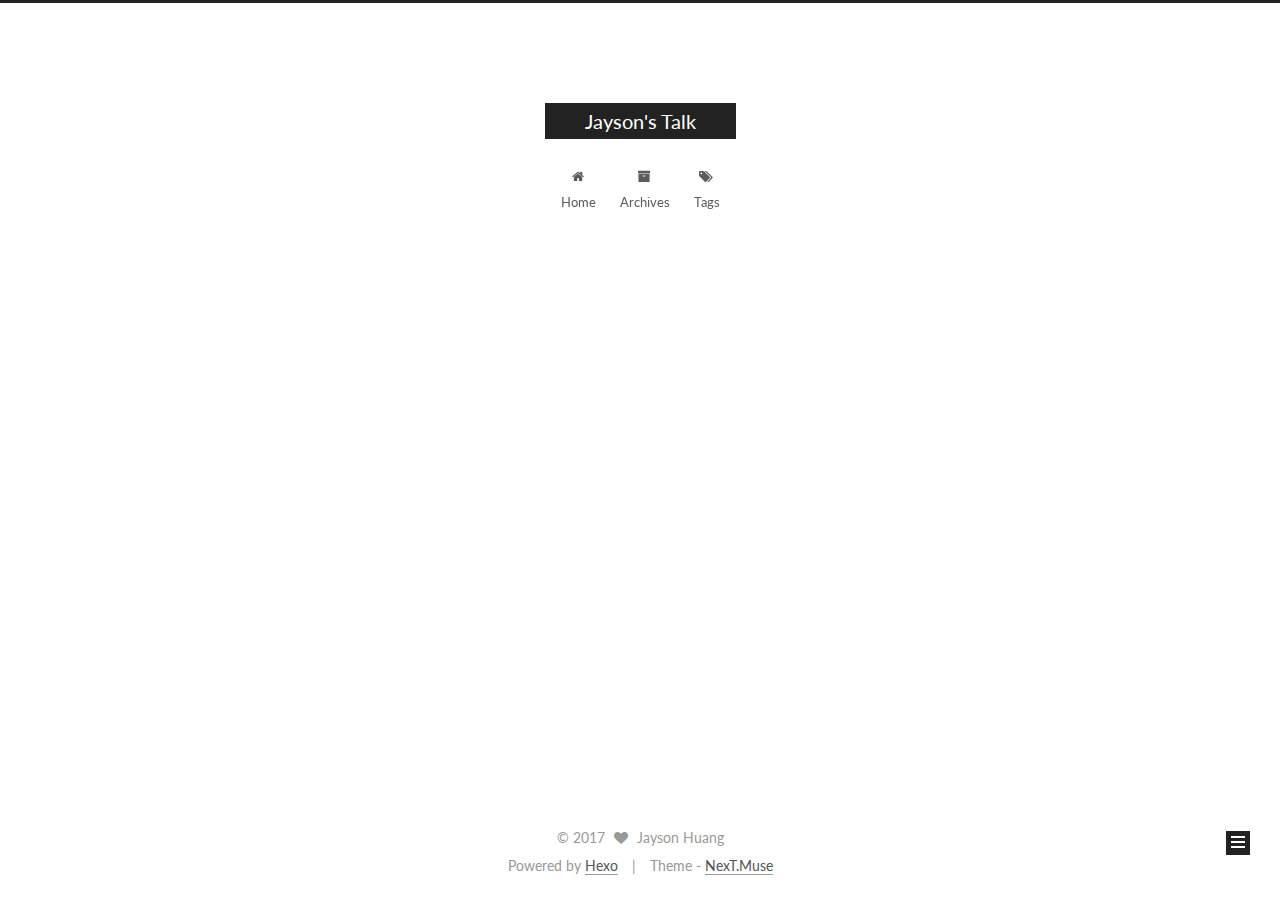
==== index.html @ a24594f6 "Site updated: 2017-06-15 17:52:40" ====
<!doctype html>



  


<html class="theme-next muse use-motion" lang="">
<head>
  <meta charset="UTF-8"/>
<meta http-equiv="X-UA-Compatible" content="IE=edge" />
<meta name="viewport" content="width=device-width, initial-scale=1, maximum-scale=1"/>









<meta http-equiv="Cache-Control" content="no-transform" />
<meta http-equiv="Cache-Control" content="no-siteapp" />















  
  
  <link href="/lib/fancybox/source/jquery.fancybox.css?v=2.1.5" rel="stylesheet" type="text/css" />




  
  
  
  

  
    
    
  

  

  

  

  

  
    
    
    <link href="//fonts.googleapis.com/css?family=Lato:300,300italic,400,400italic,700,700italic&subset=latin,latin-ext" rel="stylesheet" type="text/css">
  






<link href="/lib/font-awesome/css/font-awesome.min.css?v=4.6.2" rel="stylesheet" type="text/css" />

<link href="/css/main.css?v=5.1.1" rel="stylesheet" type="text/css" />


  <meta name="keywords" content="Hexo, NexT" />








  <link rel="shortcut icon" type="image/x-icon" href="/favicon.ico?v=5.1.1" />






<meta property="og:type" content="website">
<meta property="og:title" content="Jayson&#39;s Talk">
<meta property="og:url" content="https://jaybor.github.io/index.html">
<meta property="og:site_name" content="Jayson&#39;s Talk">
<meta name="twitter:card" content="summary">
<meta name="twitter:title" content="Jayson&#39;s Talk">



<script type="text/javascript" id="hexo.configurations">
  var NexT = window.NexT || {};
  var CONFIG = {
    root: '/',
    scheme: 'Muse',
    sidebar: {"position":"left","display":"post","offset":12,"offset_float":0,"b2t":false,"scrollpercent":false},
    fancybox: true,
    motion: true,
    duoshuo: {
      userId: '0',
      author: 'Author'
    },
    algolia: {
      applicationID: '',
      apiKey: '',
      indexName: '',
      hits: {"per_page":10},
      labels: {"input_placeholder":"Search for Posts","hits_empty":"We didn't find any results for the search: ${query}","hits_stats":"${hits} results found in ${time} ms"}
    }
  };
</script>



  <link rel="canonical" href="https://jaybor.github.io/"/>





  <title>Jayson's Talk</title>
  














</head>

<body itemscope itemtype="http://schema.org/WebPage" lang="">

  
  
    
  

  <div class="container sidebar-position-left 
   page-home 
 ">
    <div class="headband"></div>

    <header id="header" class="header" itemscope itemtype="http://schema.org/WPHeader">
      <div class="header-inner"><div class="site-brand-wrapper">
  <div class="site-meta ">
    

    <div class="custom-logo-site-title">
      <a href="/"  class="brand" rel="start">
        <span class="logo-line-before"><i></i></span>
        <span class="site-title">Jayson's Talk</span>
        <span class="logo-line-after"><i></i></span>
      </a>
    </div>
      
        <p class="site-subtitle"></p>
      
  </div>

  <div class="site-nav-toggle">
    <button>
      <span class="btn-bar"></span>
      <span class="btn-bar"></span>
      <span class="btn-bar"></span>
    </button>
  </div>
</div>

<nav class="site-nav">
  

  
    <ul id="menu" class="menu">
      
        
        <li class="menu-item menu-item-home">
          <a href="/" rel="section">
            
              <i class="menu-item-icon fa fa-fw fa-home"></i> <br />
            
            Home
          </a>
        </li>
      
        
        <li class="menu-item menu-item-archives">
          <a href="/archives/" rel="section">
            
              <i class="menu-item-icon fa fa-fw fa-archive"></i> <br />
            
            Archives
          </a>
        </li>
      
        
        <li class="menu-item menu-item-tags">
          <a href="/tags/" rel="section">
            
              <i class="menu-item-icon fa fa-fw fa-tags"></i> <br />
            
            Tags
          </a>
        </li>
      

      
    </ul>
  

  
</nav>



 </div>
    </header>

    <main id="main" class="main">
      <div class="main-inner">
        <div class="content-wrap">
          <div id="content" class="content">
            
  <section id="posts" class="posts-expand">
    
      

  

  
  
  

  <article class="post post-type-normal " itemscope itemtype="http://schema.org/Article">
    <link itemprop="mainEntityOfPage" href="https://jaybor.github.io/2017/06/15/cover/">

    <span hidden itemprop="author" itemscope itemtype="http://schema.org/Person">
      <meta itemprop="name" content="Jayson Huang">
      <meta itemprop="description" content="">
      <meta itemprop="image" content="http://7xtf0c.com1.z0.glb.clouddn.com/avatar.jpeg">
    </span>

    <span hidden itemprop="publisher" itemscope itemtype="http://schema.org/Organization">
      <meta itemprop="name" content="Jayson's Talk">
    </span>

    
      <header class="post-header">

        
        
          <h1 class="post-title" itemprop="name headline">
                
                <a class="post-title-link" href="/2017/06/15/cover/" itemprop="url">Cover</a></h1>
        

        <div class="post-meta">
          <span class="post-time">
            
              <span class="post-meta-item-icon">
                <i class="fa fa-calendar-o"></i>
              </span>
              
                <span class="post-meta-item-text">Posted on</span>
              
              <time title="Post created" itemprop="dateCreated datePublished" datetime="2017-06-15T16:52:54+08:00">
                2017-06-15
              </time>
            

            

            
          </span>

          

          
            
          

          
          

          

          

          

        </div>
      </header>
    

    <div class="post-body" itemprop="articleBody">

      
      

      
        
          
            <p>Welcome To My Blog</p>

          
        
      
    </div>

    <div>
      
    </div>

    <div>
      
    </div>

    <div>
      
    </div>

    <footer class="post-footer">
      

      

      

      
      
        <div class="post-eof"></div>
      
    </footer>
  </article>


    
  </section>

  


          </div>
          


          

        </div>
        
          
  
  <div class="sidebar-toggle">
    <div class="sidebar-toggle-line-wrap">
      <span class="sidebar-toggle-line sidebar-toggle-line-first"></span>
      <span class="sidebar-toggle-line sidebar-toggle-line-middle"></span>
      <span class="sidebar-toggle-line sidebar-toggle-line-last"></span>
    </div>
  </div>

  <aside id="sidebar" class="sidebar">
    <div class="sidebar-inner">

      

      

      <section class="site-overview sidebar-panel sidebar-panel-active">
        <div class="site-author motion-element" itemprop="author" itemscope itemtype="http://schema.org/Person">
          <img class="site-author-image" itemprop="image"
               src="http://7xtf0c.com1.z0.glb.clouddn.com/avatar.jpeg"
               alt="Jayson Huang" />
          <p class="site-author-name" itemprop="name">Jayson Huang</p>
           
              <p class="site-description motion-element" itemprop="description"></p>
          
        </div>
        <nav class="site-state motion-element">

          
            <div class="site-state-item site-state-posts">
              <a href="/archives/">
                <span class="site-state-item-count">1</span>
                <span class="site-state-item-name">posts</span>
              </a>
            </div>
          

          

          

        </nav>

        

        <div class="links-of-author motion-element">
          
        </div>

        
        

        
        

        


      </section>

      

      

    </div>
  </aside>


        
      </div>
    </main>

    <footer id="footer" class="footer">
      <div class="footer-inner">
        <div class="copyright" >
  
  &copy; 
  <span itemprop="copyrightYear">2017</span>
  <span class="with-love">
    <i class="fa fa-heart"></i>
  </span>
  <span class="author" itemprop="copyrightHolder">Jayson Huang</span>
</div>


<div class="powered-by">
  Powered by <a class="theme-link" href="https://hexo.io">Hexo</a>
</div>

<div class="theme-info">
  Theme -
  <a class="theme-link" href="https://github.com/iissnan/hexo-theme-next">
    NexT.Muse
  </a>
</div>


        

        
      </div>
    </footer>

    
      <div class="back-to-top">
        <i class="fa fa-arrow-up"></i>
        
      </div>
    

  </div>

  

<script type="text/javascript">
  if (Object.prototype.toString.call(window.Promise) !== '[object Function]') {
    window.Promise = null;
  }
</script>









  












  
  <script type="text/javascript" src="/lib/jquery/index.js?v=2.1.3"></script>

  
  <script type="text/javascript" src="/lib/fastclick/lib/fastclick.min.js?v=1.0.6"></script>

  
  <script type="text/javascript" src="/lib/jquery_lazyload/jquery.lazyload.js?v=1.9.7"></script>

  
  <script type="text/javascript" src="/lib/velocity/velocity.min.js?v=1.2.1"></script>

  
  <script type="text/javascript" src="/lib/velocity/velocity.ui.min.js?v=1.2.1"></script>

  
  <script type="text/javascript" src="/lib/fancybox/source/jquery.fancybox.pack.js?v=2.1.5"></script>


  


  <script type="text/javascript" src="/js/src/utils.js?v=5.1.1"></script>

  <script type="text/javascript" src="/js/src/motion.js?v=5.1.1"></script>



  
  

  
    <script type="text/javascript" src="/js/src/scrollspy.js?v=5.1.1"></script>
<script type="text/javascript" src="/js/src/post-details.js?v=5.1.1"></script>

  

  


  <script type="text/javascript" src="/js/src/bootstrap.js?v=5.1.1"></script>



  


  




	





  





  





  






  





  

  

  

  

  

  

</body>
</html>
---- css/main.css ----
/* normalize.css v3.0.2 | MIT License | git.io/normalize */
html {
  font-family: sans-serif; /* 1 */
  -ms-text-size-adjust: 100%; /* 2 */
  -webkit-text-size-adjust: 100%; /* 2 */
}
body {
  margin: 0;
}
article,
aside,
details,
figcaption,
figure,
footer,
header,
hgroup,
main,
menu,
nav,
section,
summary {
  display: block;
}
audio,
canvas,
progress,
video {
  display: inline-block; /* 1 */
  vertical-align: baseline; /* 2 */
}
audio:not([controls]) {
  display: none;
  height: 0;
}
[hidden],
template {
  display: none;
}
a {
  background-color: transparent;
}
a:active,
a:hover {
  outline: 0;
}
abbr[title] {
  border-bottom: 1px dotted;
}
b,
strong {
  font-weight: bold;
}
dfn {
  font-style: italic;
}
h1 {
  font-size: 2em;
  margin: 0.67em 0;
}
mark {
  background: #ff0;
  color: #000;
}
small {
  font-size: 80%;
}
sub,
sup {
  font-size: 75%;
  line-height: 0;
  position: relative;
  vertical-align: baseline;
}
sup {
  top: -0.5em;
}
sub {
  bottom: -0.25em;
}
img {
  border: 0;
}
svg:not(:root) {
  overflow: hidden;
}
figure {
  margin: 1em 40px;
}
hr {
  -moz-box-sizing: content-box;
  box-sizing: content-box;
  height: 0;
}
pre {
  overflow: auto;
}
code,
kbd,
pre,
samp {
  font-family: monospace, monospace;
  font-size: 1em;
}
button,
input,
optgroup,
select,
textarea {
  color: inherit; /* 1 */
  font: inherit; /* 2 */
  margin: 0; /* 3 */
}
button {
  overflow: visible;
}
button,
select {
  text-transform: none;
}
button,
html input[type="button"],
input[type="reset"],
input[type="submit"] {
  -webkit-appearance: button; /* 2 */
  cursor: pointer; /* 3 */
}
button[disabled],
html input[disabled] {
  cursor: default;
}
button::-moz-focus-inner,
input::-moz-focus-inner {
  border: 0;
  padding: 0;
}
input {
  line-height: normal;
}
input[type="checkbox"],
input[type="radio"] {
  box-sizing: border-box; /* 1 */
  padding: 0; /* 2 */
}
input[type="number"]::-webkit-inner-spin-button,
input[type="number"]::-webkit-outer-spin-button {
  height: auto;
}
input[type="search"] {
  -webkit-appearance: textfield; /* 1 */
  -moz-box-sizing: content-box;
  -webkit-box-sizing: content-box; /* 2 */
  box-sizing: content-box;
}
input[type="search"]::-webkit-search-cancel-button,
input[type="search"]::-webkit-search-decoration {
  -webkit-appearance: none;
}
fieldset {
  border: 1px solid #c0c0c0;
  margin: 0 2px;
  padding: 0.35em 0.625em 0.75em;
}
legend {
  border: 0; /* 1 */
  padding: 0; /* 2 */
}
textarea {
  overflow: auto;
}
optgroup {
  font-weight: bold;
}
table {
  border-collapse: collapse;
  border-spacing: 0;
}
td,
th {
  padding: 0;
}
::selection {
  background: #262a30;
  color: #fff;
}
body {
  position: relative;
  font-family: 'Lato', "PingFang SC", "Microsoft YaHei", sans-serif;
  font-size: 14px;
  line-height: 2;
  color: #555;
  background: #fff;
}
@media (max-width: 767px) {
  body {
    padding-right: 0 !important;
  }
}
@media (min-width: 768px) and (max-width: 991px) {
  body {
    padding-right: 0 !important;
  }
}
@media (min-width: 1600px) {
  body {
    font-size: 16px;
  }
}
h1,
h2,
h3,
h4,
h5,
h6 {
  margin: 0;
  padding: 0;
  font-weight: bold;
  line-height: 1.5;
  font-family: 'Lato', "PingFang SC", "Microsoft YaHei", sans-serif;
}
h2,
h3,
h4,
h5,
h6 {
  margin: 20px 0 15px;
}
h1 {
  font-size: 22px;
}
@media (max-width: 767px) {
  h1 {
    font-size: 18px;
  }
}
h2 {
  font-size: 20px;
}
@media (max-width: 767px) {
  h2 {
    font-size: 16px;
  }
}
h3 {
  font-size: 18px;
}
@media (max-width: 767px) {
  h3 {
    font-size: 14px;
  }
}
h4 {
  font-size: 16px;
}
@media (max-width: 767px) {
  h4 {
    font-size: 12px;
  }
}
h5 {
  font-size: 14px;
}
@media (max-width: 767px) {
  h5 {
    font-size: 10px;
  }
}
h6 {
  font-size: 12px;
}
@media (max-width: 767px) {
  h6 {
    font-size: 8px;
  }
}
p {
  margin: 0 0 25px 0;
}
a {
  color: #555;
  text-decoration: none;
  border-bottom: 1px solid #999;
  word-wrap: break-word;
}
a:hover {
  color: #222;
  border-bottom-color: #222;
}
blockquote {
  margin: 0;
  padding: 0;
}
img {
  display: block;
  margin: auto;
  max-width: 100%;
  height: auto;
}
hr {
  margin: 40px 0;
  height: 3px;
  border: none;
  background-color: #ddd;
  background-image: repeating-linear-gradient(-45deg, #fff, #fff 4px, transparent 4px, transparent 8px);
}
blockquote {
  padding: 0 15px;
  color: #666;
  border-left: 4px solid #ddd;
}
blockquote cite::before {
  content: "-";
  padding: 0 5px;
}
dt {
  font-weight: 700;
}
dd {
  margin: 0;
  padding: 0;
}
.text-left {
  text-align: left;
}
.text-center {
  text-align: center;
}
.text-right {
  text-align: right;
}
.text-justify {
  text-align: justify;
}
.text-nowrap {
  white-space: nowrap;
}
.text-lowercase {
  text-transform: lowercase;
}
.text-uppercase {
  text-transform: uppercase;
}
.text-capitalize {
  text-transform: capitalize;
}
.center-block {
  display: block;
  margin-left: auto;
  margin-right: auto;
}
.clearfix:before,
.clearfix:after {
  content: " ";
  display: table;
}
.clearfix:after {
  clear: both;
}
.pullquote {
  width: 45%;
}
.pullquote.left {
  float: left;
  margin-left: 5px;
  margin-right: 10px;
}
.pullquote.right {
  float: right;
  margin-left: 10px;
  margin-right: 5px;
}
.affix.affix.affix {
  position: fixed;
}
.translation {
  margin-top: -20px;
  font-size: 14px;
  color: #999;
}
.scrollbar-measure {
  width: 100px;
  height: 100px;
  overflow: scroll;
  position: absolute;
  top: -9999px;
}
.use-motion .motion-element {
  opacity: 0;
}
table {
  margin: 20px 0;
  width: 100%;
  border-collapse: collapse;
  border-spacing: 0;
  border: 1px solid #ddd;
  font-size: 14px;
  table-layout: fixed;
  word-wrap: break-all;
}
table>tbody>tr:nth-of-type(odd) {
  background-color: #f9f9f9;
}
table>tbody>tr:hover {
  background-color: #f5f5f5;
}
caption,
th,
td {
  padding: 8px;
  text-align: left;
  vertical-align: middle;
  font-weight: normal;
}
th,
td {
  border-bottom: 3px solid #ddd;
  border-right: 1px solid #eee;
}
th {
  padding-bottom: 10px;
  font-weight: 700;
}
td {
  border-bottom-width: 1px;
}
html,
body {
  height: 100%;
}
.container {
  position: relative;
  min-height: 100%;
}
.header-inner {
  margin: 0 auto;
  padding: 100px 0 70px;
  width: 700px;
}
@media (min-width: 1600px) {
  .container .header-inner {
    width: 900px;
  }
}
.main {
  padding-bottom: 150px;
}
.main-inner {
  margin: 0 auto;
  width: 700px;
}
@media (min-width: 1600px) {
  .container .main-inner {
    width: 900px;
  }
}
.footer {
  position: absolute;
  left: 0;
  bottom: 0;
  width: 100%;
  min-height: 50px;
}
.footer-inner {
  box-sizing: border-box;
  margin: 20px auto;
  width: 700px;
}
@media (min-width: 1600px) {
  .container .footer-inner {
    width: 900px;
  }
}
pre,
.highlight {
  overflow: auto;
  margin: 20px 0;
  padding: 0;
  font-size: 13px;
  color: #4d4d4c;
  background: #f7f7f7;
  line-height: 1.6;
}
pre,
code {
  font-family: consolas, Menlo, "PingFang SC", "Microsoft YaHei", monospace;
}
code {
  padding: 2px 4px;
  word-wrap: break-word;
  color: #555;
  background: #eee;
  border-radius: 3px;
  font-size: 13px;
}
pre code {
  padding: 0;
  color: #4d4d4c;
  background: none;
  text-shadow: none;
}
.highlight {
  border-radius: 1px;
}
.highlight pre {
  border: none;
  margin: 0;
  padding: 10px 0;
}
.highlight table {
  margin: 0;
  width: auto;
  border: none;
}
.highlight td {
  border: none;
  padding: 0;
}
.highlight figcaption {
  font-size: 1em;
  color: #4d4d4c;
  line-height: 1em;
  margin-bottom: 1em;
}
.highlight figcaption:before,
.highlight figcaption:after {
  content: " ";
  display: table;
}
.highlight figcaption:after {
  clear: both;
}
.highlight figcaption a {
  float: right;
  color: #4d4d4c;
}
.highlight figcaption a:hover {
  border-bottom-color: #4d4d4c;
}
.highlight .gutter pre {
  padding-left: 10px;
  padding-right: 10px;
  color: #869194;
  text-align: right;
  background-color: #eff2f3;
}
.highlight .code pre {
  width: 100%;
  padding-left: 10px;
  padding-right: 10px;
  background-color: #f7f7f7;
}
.highlight .line {
  height: 20px;
}
.gutter {
  -webkit-user-select: none;
  -moz-user-select: none;
  -ms-user-select: none;
  user-select: none;
}
.gist table {
  width: auto;
}
.gist table td {
  border: none;
}
pre .deletion {
  background: #fdd;
}
pre .addition {
  background: #dfd;
}
pre .meta {
  color: #8959a8;
}
pre .comment {
  color: #8e908c;
}
pre .variable,
pre .attribute,
pre .tag,
pre .regexp,
pre .ruby .constant,
pre .xml .tag .title,
pre .xml .pi,
pre .xml .doctype,
pre .html .doctype,
pre .css .id,
pre .css .class,
pre .css .pseudo {
  color: #c82829;
}
pre .number,
pre .preprocessor,
pre .built_in,
pre .literal,
pre .params,
pre .constant,
pre .command {
  color: #f5871f;
}
pre .ruby .class .title,
pre .css .rules .attribute,
pre .string,
pre .value,
pre .inheritance,
pre .header,
pre .ruby .symbol,
pre .xml .cdata,
pre .special,
pre .number,
pre .formula {
  color: #718c00;
}
pre .title,
pre .css .hexcolor {
  color: #3e999f;
}
pre .function,
pre .python .decorator,
pre .python .title,
pre .ruby .function .title,
pre .ruby .title .keyword,
pre .perl .sub,
pre .javascript .title,
pre .coffeescript .title {
  color: #4271ae;
}
pre .keyword,
pre .javascript .function {
  color: #8959a8;
}
.full-image.full-image.full-image {
  border: none;
  max-width: 100%;
  width: auto;
  margin: 20px auto;
}
@media (min-width: 992px) {
  .full-image.full-image.full-image {
    max-width: none;
    width: 110%;
    margin: 25px -5%;
  }
}
.blockquote-center,
.page-home .post-type-quote blockquote,
.page-post-detail .post-type-quote blockquote {
  position: relative;
  margin: 40px 0;
  padding: 0;
  border-left: none;
  text-align: center;
}
.blockquote-center::before,
.page-home .post-type-quote blockquote::before,
.page-post-detail .post-type-quote blockquote::before,
.blockquote-center::after,
.page-home .post-type-quote blockquote::after,
.page-post-detail .post-type-quote blockquote::after {
  position: absolute;
  content: ' ';
  display: block;
  width: 100%;
  height: 24px;
  opacity: 0.2;
  background-repeat: no-repeat;
  background-position: 0 -6px;
  background-size: 22px 22px;
}
.blockquote-center::before,
.page-home .post-type-quote blockquote::before,
.page-post-detail .post-type-quote blockquote::before {
  top: -20px;
  background-image: url("../images/quote-l.svg");
  border-top: 1px solid #ccc;
}
.blockquote-center::after,
.page-home .post-type-quote blockquote::after,
.page-post-detail .post-type-quote blockquote::after {
  bottom: -20px;
  background-image: url("../images/quote-r.svg");
  border-bottom: 1px solid #ccc;
  background-position: 100% 8px;
}
.blockquote-center p,
.page-home .post-type-quote blockquote p,
.page-post-detail .post-type-quote blockquote p,
.blockquote-center div,
.page-home .post-type-quote blockquote div,
.page-post-detail .post-type-quote blockquote div {
  text-align: center;
}
.post .post-body .group-picture img {
  box-sizing: border-box;
  padding: 0 3px;
  border: none;
}
.post .group-picture-row {
  overflow: hidden;
  margin-top: 6px;
}
.post .group-picture-row:first-child {
  margin-top: 0;
}
.post .group-picture-column {
  float: left;
}
.page-post-detail .post-body .group-picture-column {
  float: none;
  margin-top: 10px;
  width: auto !important;
}
.page-post-detail .post-body .group-picture-column img {
  margin: 0 auto;
}
.page-archive .group-picture-container {
  overflow: hidden;
}
.page-archive .group-picture-row {
  float: left;
}
.page-archive .group-picture-row:first-child {
  margin-top: 6px;
}
.page-archive .group-picture-column {
  max-width: 150px;
  max-height: 150px;
}
.note {
  padding: 20px;
  margin: 20px 0;
  border: 1px solid #eee;
  border-left-width: 5px;
  border-radius: 3px;
}
.note h2,
.note h3,
.note h4,
.note h5,
.note h6 {
  margin-top: 0;
  margin-bottom: 5px;
  padding-top: 0 !important;
}
.note p:last-child {
  margin-bottom: 0;
}
.note code {
  border-radius: 3px;
}
.note+.note {
  margin-top: -5px;
}
.default {
  border-left-color: #777;
}
.default h2,
.default h3,
.default h4,
.default h5,
.default h6 {
  color: #777;
}
.primary {
  border-left-color: #428bca;
}
.primary h2,
.primary h3,
.primary h4,
.primary h5,
.primary h6 {
  color: #428bca;
}
.success {
  border-left-color: #5cb85c;
}
.success h2,
.success h3,
.success h4,
.success h5,
.success h6 {
  color: #5cb85c;
}
.danger {
  border-left-color: #d9534f;
}
.danger h2,
.danger h3,
.danger h4,
.danger h5,
.danger h6 {
  color: #d9534f;
}
.warning {
  border-left-color: #f0ad4e;
}
.warning h2,
.warning h3,
.warning h4,
.warning h5,
.warning h6 {
  color: #f0ad4e;
}
.info {
  border-left-color: #5bc0de;
}
.info h2,
.info h3,
.info h4,
.info h5,
.info h6 {
  color: #5bc0de;
}
.btn {
  display: inline-block;
  padding: 0 20px;
  font-size: 14px;
  color: #fff;
  background: #222;
  border: 2px solid #222;
  text-decoration: none;
  border-radius: 0;
  transition-property: background-color;
  transition-duration: 0.2s;
  transition-timing-function: ease-in-out;
  transition-delay: 0s;
}
.btn:hover,
.post-button .btn:hover {
  border-color: #222;
  color: #222;
  background: #fff;
}
.btn-bar {
  display: block;
  width: 22px;
  height: 2px;
  background: #555;
  border-radius: 1px;
}
.btn-bar+.btn-bar {
  margin-top: 4px;
}
.pagination {
  margin: 120px 0 40px;
  text-align: center;
  border-top: 1px solid #eee;
}
.page-number-basic,
.pagination .prev,
.pagination .next,
.pagination .page-number,
.pagination .space {
  display: inline-block;
  position: relative;
  top: -1px;
  margin: 0 10px;
  padding: 0 10px;
  line-height: 30px;
}
@media (max-width: 767px) {
  .page-number-basic,
  .pagination .prev,
  .pagination .next,
  .pagination .page-number,
  .pagination .space {
    margin: 0 5px;
  }
}
.pagination .prev,
.pagination .next,
.pagination .page-number {
  border-bottom: 0;
  border-top: 1px solid #eee;
  transition-property: border-color;
  transition-duration: 0.2s;
  transition-timing-function: ease-in-out;
  transition-delay: 0s;
}
.pagination .prev:hover,
.pagination .next:hover,
.pagination .page-number:hover {
  border-top-color: #222;
}
.pagination .space {
  padding: 0;
  margin: 0;
}
.pagination .prev {
  margin-left: 0;
}
.pagination .next {
  margin-right: 0;
}
.pagination .page-number.current {
  color: #fff;
  background: #ccc;
  border-top-color: #ccc;
}
@media (max-width: 767px) {
  .pagination {
    border-top: none;
  }
  .pagination .prev,
  .pagination .next,
  .pagination .page-number {
    margin-bottom: 10px;
    border-top: 0;
    border-bottom: 1px solid #eee;
  }
  .pagination .prev:hover,
  .pagination .next:hover,
  .pagination .page-number:hover {
    border-bottom-color: #222;
  }
}
.comments {
  margin: 60px 20px 0;
}
.tag-cloud {
  text-align: center;
}
.tag-cloud a {
  display: inline-block;
  margin: 10px;
}
.back-to-top {
  box-sizing: border-box;
  position: fixed;
  bottom: -100px;
  right: 30px;
  z-index: 1050;
  padding: 0 6px;
  width: 24px;
  background: #222;
  font-size: 12px;
  opacity: 1;
  color: #fff;
  cursor: pointer;
  text-align: center;
  -webkit-transform: translateZ(0);
  transition-property: bottom;
  transition-duration: 0.2s;
  transition-timing-function: ease-in-out;
  transition-delay: 0s;
}
@media (max-width: 767px) {
  .back-to-top {
    display: none;
  }
}
@media (min-width: 768px) and (max-width: 991px) {
  .back-to-top {
    display: none;
  }
}
.back-to-top.back-to-top-on {
  bottom: 19px;
}
.header {
  background: transparent;
}
.header-inner {
  position: relative;
}
.headband {
  height: 3px;
  background: #222;
}
.site-meta {
  margin: 0;
  text-align: center;
}
@media (max-width: 767px) {
  .site-meta {
    text-align: center;
  }
}
.brand {
  position: relative;
  display: inline-block;
  padding: 0 40px;
  color: #fff;
  background: #222;
  border-bottom: none;
}
.brand:hover {
  color: #fff;
}
.logo {
  display: inline-block;
  margin-right: 5px;
  line-height: 36px;
  vertical-align: top;
}
.site-title {
  display: inline-block;
  vertical-align: top;
  line-height: 36px;
  font-size: 20px;
  font-weight: normal;
  font-family: 'Lato', "PingFang SC", "Microsoft YaHei", sans-serif;
}
.site-subtitle {
  margin-top: 10px;
  font-size: 13px;
  color: #999;
}
.use-motion .brand {
  opacity: 0;
}
.use-motion .logo,
.use-motion .site-title,
.use-motion .site-subtitle {
  opacity: 0;
  position: relative;
  top: -10px;
}
.site-nav-toggle {
  display: none;
  position: absolute;
  top: 10px;
  left: 10px;
}
@media (max-width: 767px) {
  .site-nav-toggle {
    display: block;
  }
}
.site-nav-toggle button {
  margin-top: 2px;
  padding: 9px 10px;
  background: transparent;
  border: none;
}
@media (max-width: 767px) {
  .site-nav {
    display: none;
    margin: 0 -10px;
    padding: 0 10px;
    clear: both;
    border-top: 1px solid #ddd;
  }
}
@media (min-width: 768px) and (max-width: 991px) {
  .site-nav {
    display: block !important;
  }
}
@media (min-width: 992px) {
  .site-nav {
    display: block !important;
  }
}
.menu {
  margin-top: 20px;
  padding-left: 0;
  text-align: center;
}
.menu .menu-item {
  display: inline-block;
  margin: 0 10px;
  list-style: none;
}
@media screen and (max-width: 767px) {
  .menu .menu-item {
    margin-top: 10px;
  }
}
.menu .menu-item a {
  display: block;
  font-size: 13px;
  line-height: inherit;
  border-bottom: 1px solid transparent;
  transition-property: border-color;
  transition-duration: 0.2s;
  transition-timing-function: ease-in-out;
  transition-delay: 0s;
}
.menu .menu-item a:hover {
  border-bottom-color: #222;
}
.menu .menu-item .fa {
  margin-right: 5px;
}
.use-motion .menu-item {
  opacity: 0;
}
.post-body {
  font-family: 'Lato', "PingFang SC", "Microsoft YaHei", sans-serif;
}
@media (max-width: 767px) {
  .post-body {
    word-break: break-word;
  }
}
.post-body .fancybox img {
  display: block !important;
  margin: 0 auto;
  cursor: pointer;
  cursor: zoom-in;
  cursor: -webkit-zoom-in;
}
.post-body .image-caption,
.post-body .figure .caption {
  margin: 10px auto 15px;
  text-align: center;
  font-size: 14px;
  color: #999;
  font-weight: bold;
  line-height: 1;
}
.post-sticky-flag {
  display: inline-block;
  font-size: 16px;
  -ms-transform: rotate(30deg);
  -webkit-transform: rotate(30deg);
  -moz-transform: rotate(30deg);
  -ms-transform: rotate(30deg);
  -o-transform: rotate(30deg);
  transform: rotate(30deg);
}
.posts-expand {
  padding-top: 40px;
}
@media (max-width: 767px) {
  .posts-expand {
    margin: 0 20px;
  }
  .post-body pre {
    padding: 10px;
  }
  .post-body pre .gutter pre {
    padding-right: 10px;
  }
  .post-body .highlight {
    margin-left: 0px;
    margin-right: 0px;
    padding: 0;
  }
  .post-body .highlight .gutter pre {
    padding-right: 10px;
  }
}
@media (min-width: 992px) {
  .posts-expand .post-body {
    text-align: justify;
  }
}
.posts-expand .post-body h2,
.posts-expand .post-body h3,
.posts-expand .post-body h4,
.posts-expand .post-body h5,
.posts-expand .post-body h6 {
  padding-top: 10px;
}
.posts-expand .post-body h2 .header-anchor,
.posts-expand .post-body h3 .header-anchor,
.posts-expand .post-body h4 .header-anchor,
.posts-expand .post-body h5 .header-anchor,
.posts-expand .post-body h6 .header-anchor {
  float: right;
  margin-left: 10px;
  color: #ccc;
  border-bottom-style: none;
  visibility: hidden;
}
.posts-expand .post-body h2 .header-anchor:hover,
.posts-expand .post-body h3 .header-anchor:hover,
.posts-expand .post-body h4 .header-anchor:hover,
.posts-expand .post-body h5 .header-anchor:hover,
.posts-expand .post-body h6 .header-anchor:hover {
  color: inherit;
}
.posts-expand .post-body h2:hover .header-anchor,
.posts-expand .post-body h3:hover .header-anchor,
.posts-expand .post-body h4:hover .header-anchor,
.posts-expand .post-body h5:hover .header-anchor,
.posts-expand .post-body h6:hover .header-anchor {
  visibility: visible;
}
.posts-expand .post-body ul li {
  list-style: circle;
}
.posts-expand .post-body img {
  box-sizing: border-box;
  margin: auto;
  padding: 3px;
  border: 1px solid #ddd;
}
.posts-expand .fancybox img {
  margin: 0 auto;
}
@media (max-width: 767px) {
  .posts-collapse {
    margin: 0 20px;
  }
  .posts-collapse .post-title,
  .posts-collapse .post-meta {
    display: block;
    width: auto;
    text-align: left;
  }
}
.posts-collapse {
  position: relative;
  z-index: 1010;
  margin-left: 55px;
}
.posts-collapse::after {
  content: " ";
  position: absolute;
  top: 20px;
  left: 0;
  margin-left: -2px;
  width: 4px;
  height: 100%;
  background: #f5f5f5;
  z-index: -1;
}
@media (max-width: 767px) {
  .posts-collapse {
    margin: 0 20px;
  }
}
.posts-collapse .collection-title {
  position: relative;
  margin: 60px 0;
}
.posts-collapse .collection-title h1,
.posts-collapse .collection-title h2 {
  margin-left: 20px;
}
.posts-collapse .collection-title small {
  color: #bbb;
  margin-left: 5px;
}
.posts-collapse .collection-title::before {
  content: " ";
  position: absolute;
  left: 0;
  top: 50%;
  margin-left: -4px;
  margin-top: -4px;
  width: 8px;
  height: 8px;
  background: #bbb;
  border-radius: 50%;
}
.posts-collapse .post {
  margin: 30px 0;
}
.posts-collapse .post-header {
  position: relative;
  transition-duration: 0.2s;
  transition-timing-function: ease-in-out;
  transition-delay: 0s;
  transition-property: border;
  border-bottom: 1px dashed #ccc;
}
.posts-collapse .post-header::before {
  content: " ";
  position: absolute;
  left: 0;
  top: 12px;
  width: 6px;
  height: 6px;
  margin-left: -4px;
  background: #bbb;
  border-radius: 50%;
  border: 1px solid #fff;
  transition-duration: 0.2s;
  transition-timing-function: ease-in-out;
  transition-delay: 0s;
  transition-property: background;
}
.posts-collapse .post-header:hover {
  border-bottom-color: #666;
}
.posts-collapse .post-header:hover::before {
  background: #222;
}
.posts-collapse .post-meta {
  position: absolute;
  font-size: 12px;
  left: 20px;
  top: 5px;
}
.posts-collapse .post-comments-count {
  display: none;
}
.posts-collapse .post-title {
  margin-left: 60px;
  font-size: 16px;
  font-weight: normal;
  line-height: inherit;
}
.posts-collapse .post-title::after {
  margin-left: 3px;
  opacity: 0.6;
}
.posts-collapse .post-title a {
  color: #666;
  border-bottom: none;
}
.page-home .post-type-quote .post-header,
.page-post-detail .post-type-quote .post-header,
.page-home .post-type-quote .post-tags,
.page-post-detail .post-type-quote .post-tags {
  display: none;
}
.posts-expand .post-title {
  font-size: 26px;
  text-align: center;
  word-break: break-word;
  font-weight: 400;
}
@media (max-width: 767px) {
  .posts-expand .post-title {
    font-size: 22px;
  }
}
.posts-expand .post-title-link {
  display: inline-block;
  position: relative;
  color: #555;
  border-bottom: none;
  line-height: 1.2;
  vertical-align: top;
}
.posts-expand .post-title-link::before {
  content: "";
  position: absolute;
  width: 100%;
  height: 2px;
  bottom: 0;
  left: 0;
  background-color: #000;
  visibility: hidden;
  -webkit-transform: scaleX(0);
  -moz-transform: scaleX(0);
  -ms-transform: scaleX(0);
  -o-transform: scaleX(0);
  transform: scaleX(0);
  transition-duration: 0.2s;
  transition-timing-function: ease-in-out;
  transition-delay: 0s;
}
.posts-expand .post-title-link:hover::before {
  visibility: visible;
  -webkit-transform: scaleX(1);
  -moz-transform: scaleX(1);
  -ms-transform: scaleX(1);
  -o-transform: scaleX(1);
  transform: scaleX(1);
}
.posts-expand .post-title-link .fa {
  font-size: 16px;
}
.posts-expand .post-meta {
  margin: 3px 0 60px 0;
  color: #999;
  font-family: 'Lato', "PingFang SC", "Microsoft YaHei", sans-serif;
  font-size: 12px;
  text-align: center;
}
.posts-expand .post-meta .post-category-list {
  display: inline-block;
  margin: 0;
  padding: 3px;
}
.posts-expand .post-meta .post-category-list-link {
  color: #999;
}
.posts-expand .post-meta .post-description {
  font-size: 14px;
  margin-top: 2px;
}
.post-wordcount {
  display: inline-block;
}
.post-meta-divider {
  margin: 0 0.5em;
}
.post-meta-item-icon {
  margin-right: 3px;
}
@media (min-width: 768px) and (max-width: 991px) {
  .post-meta-item-icon {
    display: inline-block;
  }
}
@media (max-width: 767px) {
  .post-meta-item-icon {
    display: inline-block;
  }
}
@media (min-width: 768px) and (max-width: 991px) {
  .post-meta-item-text {
    display: none;
  }
}
@media (max-width: 767px) {
  .post-meta-item-text {
    display: none;
  }
}
@media (max-width: 767px) {
  .posts-expand .post-comments-count {
    display: none;
  }
}
.post-button {
  margin-top: 50px;
}
.post-button .btn {
  color: #fff;
  font-size: 14px;
  background: #222;
  border-radius: 0;
  line-height: 2;
  margin: 0 4px 8px 4px;
}
.post-button .fa-fw {
  width: 1.285714285714286em;
  text-align: left;
}
.posts-expand .post-tags {
  margin-top: 40px;
  text-align: center;
}
.posts-expand .post-tags a {
  display: inline-block;
  margin-right: 10px;
  font-size: 13px;
}
.post-nav {
  display: table;
  margin-top: 15px;
  width: 100%;
  border-top: 1px solid #eee;
}
.post-nav-divider {
  display: table-cell;
  width: 10%;
}
.post-nav-item {
  display: table-cell;
  padding: 10px 0 0 0;
  width: 45%;
  vertical-align: top;
}
.post-nav-item a {
  position: relative;
  display: block;
  line-height: 25px;
  font-size: 14px;
  color: #555;
  border-bottom: none;
}
.post-nav-item a:hover {
  color: #222;
  border-bottom: none;
}
.post-nav-item a:active {
  top: 2px;
}
.post-nav-item .fa {
  position: absolute;
  top: 8px;
  left: 0;
  font-size: 12px;
}
.post-nav-next a {
  padding-left: 15px;
}
.post-nav-prev {
  text-align: right;
}
.post-nav-prev a {
  padding-right: 15px;
}
.post-nav-prev .fa {
  right: 0;
  left: auto;
}
.posts-expand .post-eof {
  display: block;
  margin: 80px auto 60px;
  width: 8%;
  height: 1px;
  background: #ccc;
  text-align: center;
}
.post:last-child .post-eof.post-eof.post-eof {
  display: none;
}
.post-gallery {
  display: table;
  table-layout: fixed;
  width: 100%;
  border-collapse: separate;
}
.post-gallery-row {
  display: table-row;
}
.post-gallery .post-gallery-img {
  display: table-cell;
  text-align: center;
  vertical-align: middle;
  border: none;
}
.post-gallery .post-gallery-img img {
  max-width: 100%;
  max-height: 100%;
  border: none;
}
.fancybox-close,
.fancybox-close:hover {
  border: none;
}
.sidebar {
  position: fixed;
  right: 0;
  top: 0;
  bottom: 0;
  width: 0;
  z-index: 1040;
  box-shadow: inset 0 2px 6px #000;
  background: #222;
  -webkit-transform: translateZ(0);
}
.sidebar a {
  color: #999;
  border-bottom-color: #555;
}
.sidebar a:hover {
  color: #eee;
}
@media (min-width: 768px) and (max-width: 991px) {
  .sidebar {
    display: none !important;
  }
}
@media (max-width: 767px) {
  .sidebar {
    display: none !important;
  }
}
.sidebar-inner {
  position: relative;
  padding: 20px 10px;
  color: #999;
  text-align: center;
}
.sidebar-toggle {
  position: fixed;
  right: 30px;
  bottom: 45px;
  width: 14px;
  height: 14px;
  padding: 5px;
  background: #222;
  line-height: 0;
  z-index: 1050;
  cursor: pointer;
  -webkit-transform: translateZ(0);
}
@media (min-width: 768px) and (max-width: 991px) {
  .sidebar-toggle {
    display: none;
  }
}
@media (max-width: 767px) {
  .sidebar-toggle {
    display: none;
  }
}
.sidebar-toggle-line {
  position: relative;
  display: inline-block;
  vertical-align: top;
  height: 2px;
  width: 100%;
  background: #fff;
  margin-top: 3px;
}
.sidebar-toggle-line:first-child {
  margin-top: 0;
}
.site-author-image {
  display: block;
  margin: 0 auto;
  padding: 2px;
  max-width: 96px;
  height: auto;
  border: 2px solid #333;
}
.site-author-name {
  margin: 5px 0 0;
  text-align: center;
  color: #f5f5f5;
  font-weight: normal;
}
.site-description {
  margin-top: 5px;
  text-align: center;
  font-size: 14px;
  color: #999;
}
.site-state {
  overflow: hidden;
  line-height: 1.4;
  white-space: nowrap;
  text-align: center;
}
.site-state-item {
  display: inline-block;
  padding: 0 15px;
  border-left: 1px solid #333;
}
.site-state-item:first-child {
  border-left: none;
}
.site-state-item a {
  border-bottom: none;
}
.site-state-item-count {
  display: block;
  text-align: center;
  color: inherit;
  font-weight: 600;
  font-size: 18px;
}
.site-state-item-name {
  font-size: 13px;
  color: inherit;
}
.feed-link {
  margin-top: 20px;
}
.feed-link a {
  display: inline-block;
  padding: 0 15px;
  color: #fc6423;
  border: 1px solid #fc6423;
  border-radius: 4px;
}
.feed-link a i {
  color: #fc6423;
  font-size: 14px;
}
.feed-link a:hover {
  color: #fff;
  background: #fc6423;
}
.feed-link a:hover i {
  color: #fff;
}
.links-of-author {
  margin-top: 20px;
}
.links-of-author a {
  display: inline-block;
  vertical-align: middle;
  margin-right: 10px;
  margin-bottom: 10px;
  border-bottom-color: #555;
  font-size: 13px;
}
.links-of-author a:before {
  display: inline-block;
  vertical-align: middle;
  margin-right: 3px;
  content: " ";
  width: 4px;
  height: 4px;
  border-radius: 50%;
  background: #9effaf;
}
.links-of-blogroll {
  font-size: 13px;
}
.links-of-blogroll-title {
  margin-top: 20px;
  font-size: 14px;
  font-weight: 600;
}
.links-of-blogroll-list {
  margin: 0;
  padding: 0;
  list-style: none;
}
.links-of-blogroll-item {
  padding: 2px 10px;
}
.sidebar-nav {
  margin: 0 0 20px;
  padding-left: 0;
}
.sidebar-nav li {
  display: inline-block;
  cursor: pointer;
  border-bottom: 1px solid transparent;
  font-size: 14px;
  color: #555;
}
.sidebar-nav li:hover {
  color: #f5f5f5;
}
.page-post-detail .sidebar-nav-toc {
  padding: 0 5px;
}
.page-post-detail .sidebar-nav-overview {
  margin-left: 10px;
}
.sidebar-nav .sidebar-nav-active {
  color: #87daff;
  border-bottom-color: #87daff;
}
.sidebar-nav .sidebar-nav-active:hover {
  color: #87daff;
}
.sidebar-panel {
  display: none;
}
.sidebar-panel-active {
  display: block;
}
.post-toc-empty {
  font-size: 14px;
  color: #666;
}
.post-toc-wrap {
  overflow: hidden;
}
.post-toc {
  overflow: auto;
}
.post-toc ol {
  margin: 0;
  padding: 0 2px 5px 10px;
  text-align: left;
  list-style: none;
  font-size: 14px;
}
.post-toc ol > ol {
  padding-left: 0;
}
.post-toc ol a {
  transition-duration: 0.2s;
  transition-timing-function: ease-in-out;
  transition-delay: 0s;
  transition-property: all;
  color: #999;
  border-bottom-color: #555;
}
.post-toc ol a:hover {
  color: #ccc;
  border-bottom-color: #ccc;
}
.post-toc .nav-item {
  overflow: hidden;
  text-overflow: ellipsis;
  white-space: nowrap;
  line-height: 1.8;
}
.post-toc .nav .nav-child {
  display: none;
}
.post-toc .nav .active > .nav-child {
  display: block;
}
.post-toc .nav .active-current > .nav-child {
  display: block;
}
.post-toc .nav .active-current > .nav-child > .nav-item {
  display: block;
}
.post-toc .nav .active > a {
  color: #87daff;
  border-bottom-color: #87daff;
}
.post-toc .nav .active-current > a {
  color: #87daff;
}
.post-toc .nav .active-current > a:hover {
  color: #87daff;
}
.footer {
  font-size: 14px;
  color: #999;
}
.footer img {
  border: none;
}
.footer-inner {
  text-align: center;
}
.with-love {
  display: inline-block;
  margin: 0 5px;
}
.powered-by,
.theme-info {
  display: inline-block;
}
.powered-by {
  margin-right: 10px;
}
.powered-by::after {
  content: "|";
  padding-left: 10px;
}
.cc-license {
  margin-top: 10px;
  text-align: center;
}
.cc-license .cc-opacity {
  opacity: 0.7;
  border-bottom: none;
}
.cc-license .cc-opacity:hover {
  opacity: 0.9;
}
.cc-license img {
  display: inline-block;
}
.theme-next #ds-thread #ds-reset {
  color: #555;
}
.theme-next #ds-thread #ds-reset .ds-replybox {
  margin-bottom: 30px;
}
.theme-next #ds-thread #ds-reset .ds-replybox .ds-avatar,
.theme-next #ds-reset .ds-avatar img {
  box-shadow: none;
}
.theme-next #ds-thread #ds-reset .ds-textarea-wrapper {
  border-color: #c7d4e1;
  background: none;
  border-top-right-radius: 3px;
  border-top-left-radius: 3px;
}
.theme-next #ds-thread #ds-reset .ds-textarea-wrapper textarea {
  height: 60px;
}
.theme-next #ds-reset .ds-rounded-top {
  border-radius: 0;
}
.theme-next #ds-thread #ds-reset .ds-post-toolbar {
  box-sizing: border-box;
  border: 1px solid #c7d4e1;
  background: #f6f8fa;
}
.theme-next #ds-thread #ds-reset .ds-post-options {
  height: 40px;
  border: none;
  background: none;
}
.theme-next #ds-thread #ds-reset .ds-toolbar-buttons {
  top: 11px;
}
.theme-next #ds-thread #ds-reset .ds-sync {
  top: 5px;
}
.theme-next #ds-thread #ds-reset .ds-post-button {
  top: 4px;
  right: 5px;
  width: 90px;
  height: 30px;
  border: 1px solid #c5ced7;
  border-radius: 3px;
  background-image: linear-gradient(#fbfbfc, #f5f7f9);
  color: #60676d;
}
.theme-next #ds-thread #ds-reset .ds-post-button:hover {
  background-position: 0 -30px;
  color: #60676d;
}
.theme-next #ds-thread #ds-reset .ds-comments-info {
  padding: 10px 0;
}
.theme-next #ds-thread #ds-reset .ds-sort {
  display: none;
}
.theme-next #ds-thread #ds-reset li.ds-tab a.ds-current {
  border: none;
  background: #f6f8fa;
  color: #60676d;
}
.theme-next #ds-thread #ds-reset li.ds-tab a.ds-current:hover {
  background-color: #e9f0f7;
  color: #60676d;
}
.theme-next #ds-thread #ds-reset li.ds-tab a {
  border-radius: 2px;
  padding: 5px;
}
.theme-next #ds-thread #ds-reset .ds-login-buttons p {
  color: #999;
  line-height: 36px;
}
.theme-next #ds-thread #ds-reset .ds-login-buttons .ds-service-list li {
  height: 28px;
}
.theme-next #ds-thread #ds-reset .ds-service-list a {
  background: none;
  padding: 5px;
  border: 1px solid;
  border-radius: 3px;
  text-align: center;
}
.theme-next #ds-thread #ds-reset .ds-service-list a:hover {
  color: #fff;
  background: #666;
}
.theme-next #ds-thread #ds-reset .ds-service-list .ds-weibo {
  color: #fc9b00;
  border-color: #fc9b00;
}
.theme-next #ds-thread #ds-reset .ds-service-list .ds-weibo:hover {
  background: #fc9b00;
}
.theme-next #ds-thread #ds-reset .ds-service-list .ds-qq {
  color: #60a3ec;
  border-color: #60a3ec;
}
.theme-next #ds-thread #ds-reset .ds-service-list .ds-qq:hover {
  background: #60a3ec;
}
.theme-next #ds-thread #ds-reset .ds-service-list .ds-renren {
  color: #2e7ac4;
  border-color: #2e7ac4;
}
.theme-next #ds-thread #ds-reset .ds-service-list .ds-renren:hover {
  background: #2e7ac4;
}
.theme-next #ds-thread #ds-reset .ds-service-list .ds-douban {
  color: #37994c;
  border-color: #37994c;
}
.theme-next #ds-thread #ds-reset .ds-service-list .ds-douban:hover {
  background: #37994c;
}
.theme-next #ds-thread #ds-reset .ds-service-list .ds-kaixin {
  color: #fef20d;
  border-color: #fef20d;
}
.theme-next #ds-thread #ds-reset .ds-service-list .ds-kaixin:hover {
  background: #fef20d;
}
.theme-next #ds-thread #ds-reset .ds-service-list .ds-netease {
  color: #f00;
  border-color: #f00;
}
.theme-next #ds-thread #ds-reset .ds-service-list .ds-netease:hover {
  background: #f00;
}
.theme-next #ds-thread #ds-reset .ds-service-list .ds-sohu {
  color: #ffcb05;
  border-color: #ffcb05;
}
.theme-next #ds-thread #ds-reset .ds-service-list .ds-sohu:hover {
  background: #ffcb05;
}
.theme-next #ds-thread #ds-reset .ds-service-list .ds-baidu {
  color: #2831e0;
  border-color: #2831e0;
}
.theme-next #ds-thread #ds-reset .ds-service-list .ds-baidu:hover {
  background: #2831e0;
}
.theme-next #ds-thread #ds-reset .ds-service-list .ds-google {
  color: #166bec;
  border-color: #166bec;
}
.theme-next #ds-thread #ds-reset .ds-service-list .ds-google:hover {
  background: #166bec;
}
.theme-next #ds-thread #ds-reset .ds-service-list .ds-weixin {
  color: #00ce0d;
  border-color: #00ce0d;
}
.theme-next #ds-thread #ds-reset .ds-service-list .ds-weixin:hover {
  background: #00ce0d;
}
.theme-next #ds-thread #ds-reset .ds-service-list .ds-more-services {
  border: none;
}
.theme-next #ds-thread #ds-reset .ds-service-list .ds-more-services:hover {
  background: none;
}
.theme-next #ds-reset .duoshuo-ua-admin {
  display: inline-block;
  color: #f00;
}
.theme-next #ds-reset .duoshuo-ua-platform,
.theme-next #ds-reset .duoshuo-ua-browser {
  color: #ccc;
}
.theme-next #ds-reset .duoshuo-ua-platform .fa,
.theme-next #ds-reset .duoshuo-ua-browser .fa {
  display: inline-block;
  margin-right: 3px;
}
.theme-next #ds-reset .duoshuo-ua-separator {
  display: inline-block;
  margin-left: 5px;
}
.theme-next .this_ua {
  background-color: #ccc !important;
  border-radius: 4px;
  padding: 0 5px !important;
  margin: 1px 1px !important;
  border: 1px solid #bbb !important;
  color: #fff;
  display: inline-block !important;
}
.theme-next .this_ua.admin {
  background-color: #d9534f !important;
  border-color: #d9534f !important;
}
.theme-next .this_ua.platform.iOS,
.theme-next .this_ua.platform.Mac,
.theme-next .this_ua.platform.Windows {
  background-color: #39b3d7 !important;
  border-color: #46b8da !important;
}
.theme-next .this_ua.platform.Linux {
  background-color: #3a3a3a !important;
  border-color: #1f1f1f !important;
}
.theme-next .this_ua.platform.Android {
  background-color: #00c47d !important;
  border-color: #01b171 !important;
}
.theme-next .this_ua.browser.Mobile,
.theme-next .this_ua.browser.Chrome {
  background-color: #5cb85c !important;
  border-color: #4cae4c !important;
}
.theme-next .this_ua.browser.Firefox {
  background-color: #f0ad4e !important;
  border-color: #eea236 !important;
}
.theme-next .this_ua.browser.Maxthon,
.theme-next .this_ua.browser.IE {
  background-color: #428bca !important;
  border-color: #357ebd !important;
}
.theme-next .this_ua.browser.baidu,
.theme-next .this_ua.browser.UCBrowser,
.theme-next .this_ua.browser.Opera {
  background-color: #d9534f !important;
  border-color: #d43f3a !important;
}
.theme-next .this_ua.browser.Android,
.theme-next .this_ua.browser.QQBrowser {
  background-color: #78ace9 !important;
  border-color: #4cae4c !important;
}
.cloud-tie-wrapper img {
  display: inline-block;
}
.cloud-tie-wrapper .total-txt {
  font-size: 1em !important;
}
.cloud-tie-join-count .join-count {
  color: #555 !important;
  font-size: inherit !important;
  margin: 0 !important;
}
.post-spread {
  margin-top: 20px;
  text-align: center;
}
.jiathis_style {
  display: inline-block;
}
.jiathis_style a {
  border: none;
}
.fa {
  font-family: FontAwesome !important;
}
.post-spread {
  margin-top: 20px;
  text-align: center;
}
.bdshare-slide-button-box a {
  border: none;
}
.bdsharebuttonbox {
  display: inline-block;
}
.bdsharebuttonbox a {
  border: none;
}
.local-search-pop-overlay {
  position: fixed;
  width: 100%;
  height: 100%;
  top: 0;
  left: 0;
  z-index: 2080;
  background-color: rgba(0,0,0,0.3);
}
.local-search-popup {
  display: none;
  position: fixed;
  top: 10%;
  left: 50%;
  margin-left: -350px;
  width: 700px;
  height: 80%;
  padding: 0;
  background: #fff;
  color: #333;
  z-index: 9999;
  border-radius: 5px;
}
@media (max-width: 767px) {
  .local-search-popup {
    padding: 0;
    top: 0;
    left: 0;
    margin: 0;
    width: 100%;
    height: 100%;
    border-radius: 0;
  }
}
.local-search-popup ul.search-result-list {
  padding: 0;
  margin: 0 5px;
}
.local-search-popup p.search-result {
  border-bottom: 1px dashed #ccc;
  padding: 5px 0;
}
.local-search-popup a.search-result-title {
  font-weight: bold;
  font-size: 16px;
}
.local-search-popup .search-keyword {
  border-bottom: 1px dashed #f00;
  font-weight: bold;
  color: #f00;
}
.local-search-popup .local-search-header {
  padding: 5px;
  height: 36px;
  background: #f5f5f5;
  border-top-left-radius: 5px;
  border-top-right-radius: 5px;
}
.local-search-popup #local-search-result {
  overflow: auto;
  position: relative;
  padding: 5px 25px;
  height: calc(100% - 55px);
}
.local-search-popup .local-search-input-wrapper {
  display: inline-block;
  width: calc(100% - 90px);
  height: 36px;
  line-height: 36px;
  padding: 0 5px;
}
.local-search-popup .local-search-input-wrapper input {
  padding: 8px 0;
  height: 20px;
  display: block;
  width: 100%;
  outline: none;
  border: none;
  background: transparent;
  vertical-align: middle;
}
.local-search-popup .search-icon,
.local-search-popup .popup-btn-close {
  display: inline-block;
  font-size: 18px;
  color: #999;
  height: 36px;
  width: 18px;
  padding-left: 10px;
  padding-right: 10px;
}
.local-search-popup .search-icon {
  float: left;
}
.local-search-popup .popup-btn-close {
  border-left: 1px solid #eee;
  float: right;
  cursor: pointer;
}
.local-search-popup #no-result {
  position: absolute;
  left: 50%;
  top: 50%;
  -webkit-transform: translate(-50%, -50%);
  -webkit-transform: translate(-50%, -50%);
  -moz-transform: translate(-50%, -50%);
  -ms-transform: translate(-50%, -50%);
  -o-transform: translate(-50%, -50%);
  transform: translate(-50%, -50%);
  color: #ccc;
}
.site-uv,
.site-pv,
.page-pv {
  display: inline-block;
}
.site-uv .busuanzi-value,
.site-pv .busuanzi-value,
.page-pv .busuanzi-value {
  margin: 0 5px;
}
.site-uv {
  margin-right: 10px;
}
.site-uv::after {
  content: "|";
  padding-left: 10px;
}
.use-motion .post {
  opacity: 0;
}
.page-archive .archive-page-counter {
  position: relative;
  top: 3px;
  left: 20px;
}
@media (max-width: 767px) {
  .page-archive .archive-page-counter {
    top: 5px;
  }
}
.page-archive .posts-collapse .archive-move-on {
  position: absolute;
  top: 11px;
  left: 0;
  margin-left: -6px;
  width: 10px;
  height: 10px;
  opacity: 0.5;
  background: #555;
  border: 1px solid #fff;
  border-radius: 50%;
}
.category-all-page .category-all-title {
  text-align: center;
}
.category-all-page .category-all {
  margin-top: 20px;
}
.category-all-page .category-list {
  margin: 0;
  padding: 0;
  list-style: none;
}
.category-all-page .category-list-item {
  margin: 5px 10px;
}
.category-all-page .category-list-count {
  color: #bbb;
}
.category-all-page .category-list-count:before {
  display: inline;
  content: " (";
}
.category-all-page .category-list-count:after {
  display: inline;
  content: ") ";
}
.category-all-page .category-list-child {
  padding-left: 10px;
}
#schedule ul#event-list {
  padding-left: 30px;
}
#schedule ul#event-list hr {
  margin: 20px 0 45px 0 !important;
  background: #222;
}
#schedule ul#event-list hr:after {
  display: inline-block;
  content: 'NOW';
  background: #222;
  color: #fff;
  font-weight: bold;
  text-align: right;
  padding: 0 5px;
}
#schedule ul#event-list li.event {
  margin: 20px 0px;
  background: #f9f9f9;
  padding-left: 10px;
  min-height: 40px;
}
#schedule ul#event-list li.event h2.event-summary {
  margin: 0;
  padding-bottom: 3px;
}
#schedule ul#event-list li.event h2.event-summary:before {
  display: inline-block;
  font-family: FontAwesome;
  font-size: 8px;
  content: '\f111';
  vertical-align: middle;
  margin-right: 25px;
  color: #bbb;
}
#schedule ul#event-list li.event span.event-relative-time {
  display: inline-block;
  font-size: 12px;
  font-weight: 400;
  padding-left: 12px;
  color: #bbb;
}
#schedule ul#event-list li.event span.event-details {
  display: block;
  color: #bbb;
  margin-left: 56px;
  padding-top: 3px;
  padding-bottom: 6px;
  text-indent: -24px;
  line-height: 18px;
}
#schedule ul#event-list li.event span.event-details:before {
  text-indent: 0;
  display: inline-block;
  width: 14px;
  font-family: FontAwesome;
  text-align: center;
  margin-right: 9px;
  color: #bbb;
}
#schedule ul#event-list li.event span.event-details.event-location:before {
  content: '\f041';
}
#schedule ul#event-list li.event span.event-details.event-duration:before {
  content: '\f017';
}
#schedule ul#event-list li.event-past {
  background: #fcfcfc;
}
#schedule ul#event-list li.event-past > * {
  opacity: 0.6;
}
#schedule ul#event-list li.event-past h2.event-summary {
  color: #bbb;
}
#schedule ul#event-list li.event-past h2.event-summary:before {
  color: #dfdfdf;
}
#schedule ul#event-list li.event-now {
  background: #222;
  color: #fff;
  padding: 15px 0 15px 10px;
}
#schedule ul#event-list li.event-now h2.event-summary:before {
  -webkit-transform: scale(1.2);
  -moz-transform: scale(1.2);
  -ms-transform: scale(1.2);
  -o-transform: scale(1.2);
  transform: scale(1.2);
  color: #fff;
  animation: dot-flash 1s alternate infinite ease-in-out;
}
#schedule ul#event-list li.event-now * {
  color: #fff !important;
}
@-moz-keyframes dot-flash {
  from {
    opacity: 1;
    -webkit-transform: scale(1.1);
    -moz-transform: scale(1.1);
    -ms-transform: scale(1.1);
    -o-transform: scale(1.1);
    transform: scale(1.1);
  }
  to {
    opacity: 0;
    -webkit-transform: scale(1);
    -moz-transform: scale(1);
    -ms-transform: scale(1);
    -o-transform: scale(1);
    transform: scale(1);
  }
}
@-webkit-keyframes dot-flash {
  from {
    opacity: 1;
    -webkit-transform: scale(1.1);
    -moz-transform: scale(1.1);
    -ms-transform: scale(1.1);
    -o-transform: scale(1.1);
    transform: scale(1.1);
  }
  to {
    opacity: 0;
    -webkit-transform: scale(1);
    -moz-transform: scale(1);
    -ms-transform: scale(1);
    -o-transform: scale(1);
    transform: scale(1);
  }
}
@-o-keyframes dot-flash {
  from {
    opacity: 1;
    -webkit-transform: scale(1.1);
    -moz-transform: scale(1.1);
    -ms-transform: scale(1.1);
    -o-transform: scale(1.1);
    transform: scale(1.1);
  }
  to {
    opacity: 0;
    -webkit-transform: scale(1);
    -moz-transform: scale(1);
    -ms-transform: scale(1);
    -o-transform: scale(1);
    transform: scale(1);
  }
}
@keyframes dot-flash {
  from {
    opacity: 1;
    -webkit-transform: scale(1.1);
    -moz-transform: scale(1.1);
    -ms-transform: scale(1.1);
    -o-transform: scale(1.1);
    transform: scale(1.1);
  }
  to {
    opacity: 0;
    -webkit-transform: scale(1);
    -moz-transform: scale(1);
    -ms-transform: scale(1);
    -o-transform: scale(1);
    transform: scale(1);
  }
}
.page-post-detail .sidebar-toggle-line {
  background: #87daff;
}
.page-post-detail .comments {
  overflow: hidden;
}
@media (max-width: 767px) {
  .header-inner,
  .container .main-inner,
  .footer-inner {
    width: auto;
  }
}
embed {
  display: block;
  margin: 0px auto 25px auto;
}
.custom-logo .site-meta-headline {
  text-align: center;
}
.custom-logo .brand {
  background: none;
}
.custom-logo .site-title {
  margin: 10px auto 0;
  font-size: 24px;
  color: #222;
}
.custom-logo .site-title a {
  border: none;
}
.custom-logo-image {
  margin: 0 auto;
  padding: 5px;
  max-width: 150px;
  background: #fff;
}
@media (max-width: 767px) {
  .site-nav {
    position: absolute;
    left: 0;
    top: 52px;
    margin: 0;
    width: 100%;
    padding: 0;
    background: #fff;
    border-bottom: 1px solid #ddd;
    z-index: 1;
  }
}
@media (max-width: 767px) {
  .menu {
    text-align: left;
  }
}
@media (max-width: 767px) {
  .menu .menu-item {
    display: block;
    margin: 0 10px;
    vertical-align: top;
  }
}
@media (max-width: 767px) {
  .menu .menu-item br {
    display: none;
  }
}
@media (max-width: 767px) {
  .menu .menu-item a {
    padding: 5px 10px;
  }
}
.menu .menu-item .fa {
  margin-right: 0;
}
.site-search form {
  display: none;
}
.links-of-blogroll-inline .links-of-blogroll-item {
  display: inline-block;
}
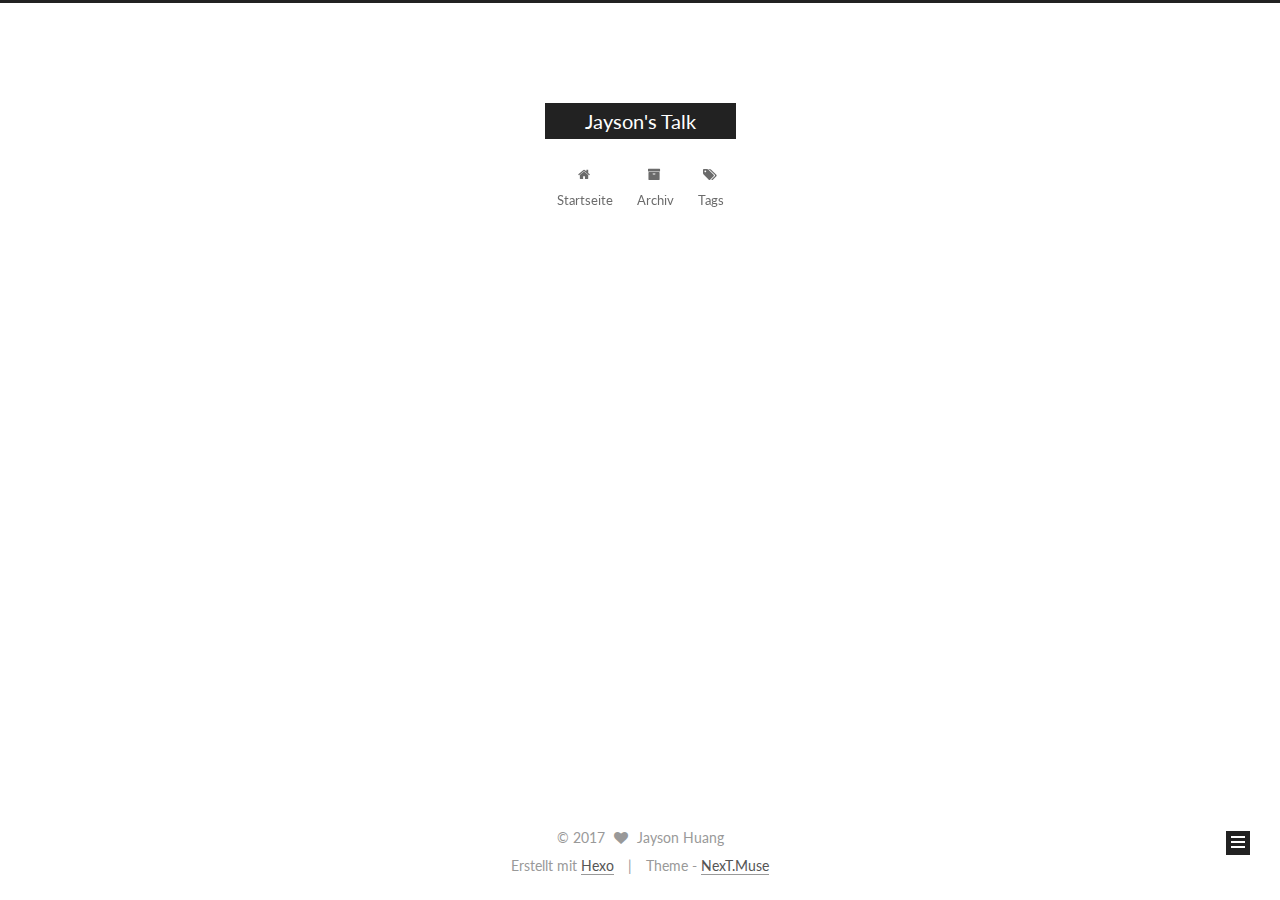
==== commit 09992852: "Site updated: 2017-06-15 18:13:33" ====
--- a/index.html
+++ b/index.html
@@ -200,7 +200,7 @@
             
               <i class="menu-item-icon fa fa-fw fa-home"></i> <br />
             
-            Home
+            Startseite
           </a>
         </li>
       
@@ -210,7 +210,7 @@
             
               <i class="menu-item-icon fa fa-fw fa-archive"></i> <br />
             
-            Archives
+            Archiv
           </a>
         </li>
       
@@ -282,7 +282,7 @@
                 <i class="fa fa-calendar-o"></i>
               </span>
               
-                <span class="post-meta-item-text">Posted on</span>
+                <span class="post-meta-item-text">Veröffentlicht am</span>
               
               <time title="Post created" itemprop="dateCreated datePublished" datetime="2017-06-15T16:52:54+08:00">
                 2017-06-15
@@ -402,7 +402,7 @@
             <div class="site-state-item site-state-posts">
               <a href="/archives/">
                 <span class="site-state-item-count">1</span>
-                <span class="site-state-item-name">posts</span>
+                <span class="site-state-item-name">Artikel</span>
               </a>
             </div>
           
@@ -456,7 +456,7 @@
 
 
 <div class="powered-by">
-  Powered by <a class="theme-link" href="https://hexo.io">Hexo</a>
+  Erstellt mit  <a class="theme-link" href="https://hexo.io">Hexo</a>
 </div>
 
 <div class="theme-info">
--- a/css/main.css
+++ b/css/main.css
@@ -1677,7 +1677,7 @@
   width: 4px;
   height: 4px;
   border-radius: 50%;
-  background: #9effaf;
+  background: #ff4541;
 }
 .links-of-blogroll {
   font-size: 13px;
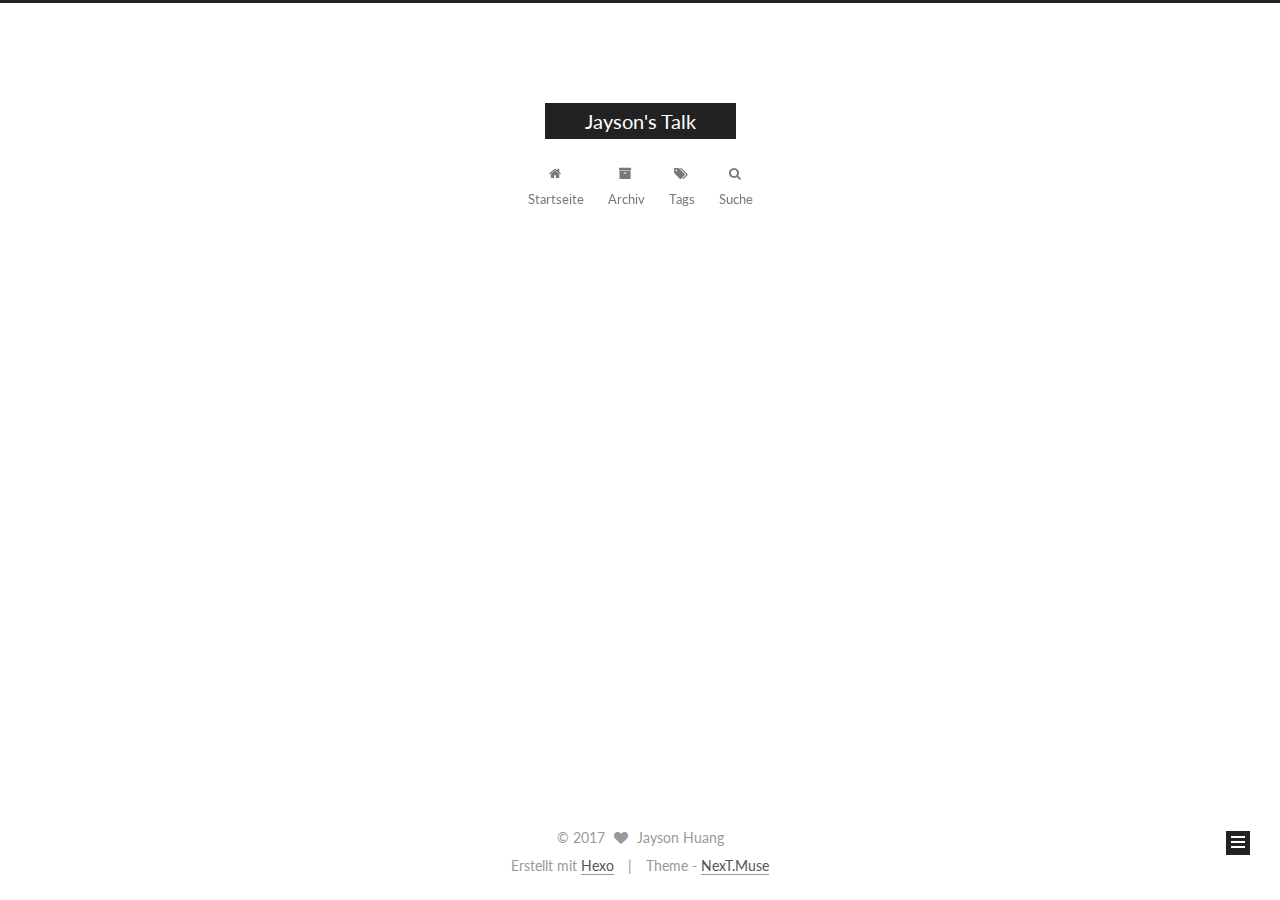
==== commit 8531a987: "Site updated: 2017-06-15 18:26:03" ====
--- a/index.html
+++ b/index.html
@@ -226,9 +226,43 @@
       
 
       
+        <li class="menu-item menu-item-search">
+          
+            <a href="javascript:;" class="popup-trigger">
+          
+            
+              <i class="menu-item-icon fa fa-search fa-fw"></i> <br />
+            
+            Suche
+          </a>
+        </li>
+      
     </ul>
   
 
+  
+    <div class="site-search">
+      
+  <div class="popup search-popup local-search-popup">
+  <div class="local-search-header clearfix">
+    <span class="search-icon">
+      <i class="fa fa-search"></i>
+    </span>
+    <span class="popup-btn-close">
+      <i class="fa fa-times-circle"></i>
+    </span>
+    <div class="local-search-input-wrapper">
+      <input autocomplete="off"
+             placeholder="Searching..." spellcheck="false"
+             type="text" id="local-search-input">
+    </div>
+  </div>
+  <div id="local-search-result"></div>
+</div>
+
+
+
+    </div>
   
 </nav>
 
@@ -298,6 +332,17 @@
 
           
             
+              <span class="post-comments-count">
+                <span class="post-meta-divider">|</span>
+                <span class="post-meta-item-icon">
+                  <i class="fa fa-comment-o"></i>
+                </span>
+                <a href="/2017/06/15/cover/#comments" itemprop="discussionUrl">
+                  <span class="post-comments-count disqus-comment-count"
+                        data-disqus-identifier="2017/06/15/cover/" itemprop="commentCount"></span>
+                </a>
+              </span>
+            
           
 
           
@@ -410,6 +455,15 @@
           
 
           
+            
+            
+            <div class="site-state-item site-state-tags">
+              <a href="/tags/index.html">
+                <span class="site-state-item-count">1</span>
+                <span class="site-state-item-name">Tags</span>
+              </a>
+            </div>
+          
 
         </nav>
 
@@ -560,6 +614,14 @@
 
   
 
+    
+      <script id="dsq-count-scr" src="https://.disqus.com/count.js" async></script>
+    
+
+    
+
+  
+
 
 
 
@@ -589,6 +651,323 @@
 
 
   
+
+  <script type="text/javascript">
+    // Popup Window;
+    var isfetched = false;
+    var isXml = true;
+    // Search DB path;
+    var search_path = "";
+    if (search_path.length === 0) {
+      search_path = "search.xml";
+    } else if (/json$/i.test(search_path)) {
+      isXml = false;
+    }
+    var path = "/" + search_path;
+    // monitor main search box;
+
+    var onPopupClose = function (e) {
+      $('.popup').hide();
+      $('#local-search-input').val('');
+      $('.search-result-list').remove();
+      $('#no-result').remove();
+      $(".local-search-pop-overlay").remove();
+      $('body').css('overflow', '');
+    }
+
+    function proceedsearch() {
+      $("body")
+        .append('<div class="search-popup-overlay local-search-pop-overlay"></div>')
+        .css('overflow', 'hidden');
+      $('.search-popup-overlay').click(onPopupClose);
+      $('.popup').toggle();
+      var $localSearchInput = $('#local-search-input');
+      $localSearchInput.attr("autocapitalize", "none");
+      $localSearchInput.attr("autocorrect", "off");
+      $localSearchInput.focus();
+    }
+
+    // search function;
+    var searchFunc = function(path, search_id, content_id) {
+      'use strict';
+
+      // start loading animation
+      $("body")
+        .append('<div class="search-popup-overlay local-search-pop-overlay">' +
+          '<div id="search-loading-icon">' +
+          '<i class="fa fa-spinner fa-pulse fa-5x fa-fw"></i>' +
+          '</div>' +
+          '</div>')
+        .css('overflow', 'hidden');
+      $("#search-loading-icon").css('margin', '20% auto 0 auto').css('text-align', 'center');
+
+      $.ajax({
+        url: path,
+        dataType: isXml ? "xml" : "json",
+        async: true,
+        success: function(res) {
+          // get the contents from search data
+          isfetched = true;
+          $('.popup').detach().appendTo('.header-inner');
+          var datas = isXml ? $("entry", res).map(function() {
+            return {
+              title: $("title", this).text(),
+              content: $("content",this).text(),
+              url: $("url" , this).text()
+            };
+          }).get() : res;
+          var input = document.getElementById(search_id);
+          var resultContent = document.getElementById(content_id);
+          var inputEventFunction = function() {
+            var searchText = input.value.trim().toLowerCase();
+            var keywords = searchText.split(/[\s\-]+/);
+            if (keywords.length > 1) {
+              keywords.push(searchText);
+            }
+            var resultItems = [];
+            if (searchText.length > 0) {
+              // perform local searching
+              datas.forEach(function(data) {
+                var isMatch = false;
+                var hitCount = 0;
+                var searchTextCount = 0;
+                var title = data.title.trim();
+                var titleInLowerCase = title.toLowerCase();
+                var content = data.content.trim().replace(/<[^>]+>/g,"");
+                var contentInLowerCase = content.toLowerCase();
+                var articleUrl = decodeURIComponent(data.url);
+                var indexOfTitle = [];
+                var indexOfContent = [];
+                // only match articles with not empty titles
+                if(title != '') {
+                  keywords.forEach(function(keyword) {
+                    function getIndexByWord(word, text, caseSensitive) {
+                      var wordLen = word.length;
+                      if (wordLen === 0) {
+                        return [];
+                      }
+                      var startPosition = 0, position = [], index = [];
+                      if (!caseSensitive) {
+                        text = text.toLowerCase();
+                        word = word.toLowerCase();
+                      }
+                      while ((position = text.indexOf(word, startPosition)) > -1) {
+                        index.push({position: position, word: word});
+                        startPosition = position + wordLen;
+                      }
+                      return index;
+                    }
+
+                    indexOfTitle = indexOfTitle.concat(getIndexByWord(keyword, titleInLowerCase, false));
+                    indexOfContent = indexOfContent.concat(getIndexByWord(keyword, contentInLowerCase, false));
+                  });
+                  if (indexOfTitle.length > 0 || indexOfContent.length > 0) {
+                    isMatch = true;
+                    hitCount = indexOfTitle.length + indexOfContent.length;
+                  }
+                }
+
+                // show search results
+
+                if (isMatch) {
+                  // sort index by position of keyword
+
+                  [indexOfTitle, indexOfContent].forEach(function (index) {
+                    index.sort(function (itemLeft, itemRight) {
+                      if (itemRight.position !== itemLeft.position) {
+                        return itemRight.position - itemLeft.position;
+                      } else {
+                        return itemLeft.word.length - itemRight.word.length;
+                      }
+                    });
+                  });
+
+                  // merge hits into slices
+
+                  function mergeIntoSlice(text, start, end, index) {
+                    var item = index[index.length - 1];
+                    var position = item.position;
+                    var word = item.word;
+                    var hits = [];
+                    var searchTextCountInSlice = 0;
+                    while (position + word.length <= end && index.length != 0) {
+                      if (word === searchText) {
+                        searchTextCountInSlice++;
+                      }
+                      hits.push({position: position, length: word.length});
+                      var wordEnd = position + word.length;
+
+                      // move to next position of hit
+
+                      index.pop();
+                      while (index.length != 0) {
+                        item = index[index.length - 1];
+                        position = item.position;
+                        word = item.word;
+                        if (wordEnd > position) {
+                          index.pop();
+                        } else {
+                          break;
+                        }
+                      }
+                    }
+                    searchTextCount += searchTextCountInSlice;
+                    return {
+                      hits: hits,
+                      start: start,
+                      end: end,
+                      searchTextCount: searchTextCountInSlice
+                    };
+                  }
+
+                  var slicesOfTitle = [];
+                  if (indexOfTitle.length != 0) {
+                    slicesOfTitle.push(mergeIntoSlice(title, 0, title.length, indexOfTitle));
+                  }
+
+                  var slicesOfContent = [];
+                  while (indexOfContent.length != 0) {
+                    var item = indexOfContent[indexOfContent.length - 1];
+                    var position = item.position;
+                    var word = item.word;
+                    // cut out 100 characters
+                    var start = position - 20;
+                    var end = position + 80;
+                    if(start < 0){
+                      start = 0;
+                    }
+                    if (end < position + word.length) {
+                      end = position + word.length;
+                    }
+                    if(end > content.length){
+                      end = content.length;
+                    }
+                    slicesOfContent.push(mergeIntoSlice(content, start, end, indexOfContent));
+                  }
+
+                  // sort slices in content by search text's count and hits' count
+
+                  slicesOfContent.sort(function (sliceLeft, sliceRight) {
+                    if (sliceLeft.searchTextCount !== sliceRight.searchTextCount) {
+                      return sliceRight.searchTextCount - sliceLeft.searchTextCount;
+                    } else if (sliceLeft.hits.length !== sliceRight.hits.length) {
+                      return sliceRight.hits.length - sliceLeft.hits.length;
+                    } else {
+                      return sliceLeft.start - sliceRight.start;
+                    }
+                  });
+
+                  // select top N slices in content
+
+                  var upperBound = parseInt('1');
+                  if (upperBound >= 0) {
+                    slicesOfContent = slicesOfContent.slice(0, upperBound);
+                  }
+
+                  // highlight title and content
+
+                  function highlightKeyword(text, slice) {
+                    var result = '';
+                    var prevEnd = slice.start;
+                    slice.hits.forEach(function (hit) {
+                      result += text.substring(prevEnd, hit.position);
+                      var end = hit.position + hit.length;
+                      result += '<b class="search-keyword">' + text.substring(hit.position, end) + '</b>';
+                      prevEnd = end;
+                    });
+                    result += text.substring(prevEnd, slice.end);
+                    return result;
+                  }
+
+                  var resultItem = '';
+
+                  if (slicesOfTitle.length != 0) {
+                    resultItem += "<li><a href='" + articleUrl + "' class='search-result-title'>" + highlightKeyword(title, slicesOfTitle[0]) + "</a>";
+                  } else {
+                    resultItem += "<li><a href='" + articleUrl + "' class='search-result-title'>" + title + "</a>";
+                  }
+
+                  slicesOfContent.forEach(function (slice) {
+                    resultItem += "<a href='" + articleUrl + "'>" +
+                      "<p class=\"search-result\">" + highlightKeyword(content, slice) +
+                      "...</p>" + "</a>";
+                  });
+
+                  resultItem += "</li>";
+                  resultItems.push({
+                    item: resultItem,
+                    searchTextCount: searchTextCount,
+                    hitCount: hitCount,
+                    id: resultItems.length
+                  });
+                }
+              })
+            };
+            if (keywords.length === 1 && keywords[0] === "") {
+              resultContent.innerHTML = '<div id="no-result"><i class="fa fa-search fa-5x" /></div>'
+            } else if (resultItems.length === 0) {
+              resultContent.innerHTML = '<div id="no-result"><i class="fa fa-frown-o fa-5x" /></div>'
+            } else {
+              resultItems.sort(function (resultLeft, resultRight) {
+                if (resultLeft.searchTextCount !== resultRight.searchTextCount) {
+                  return resultRight.searchTextCount - resultLeft.searchTextCount;
+                } else if (resultLeft.hitCount !== resultRight.hitCount) {
+                  return resultRight.hitCount - resultLeft.hitCount;
+                } else {
+                  return resultRight.id - resultLeft.id;
+                }
+              });
+              var searchResultList = '<ul class=\"search-result-list\">';
+              resultItems.forEach(function (result) {
+                searchResultList += result.item;
+              })
+              searchResultList += "</ul>";
+              resultContent.innerHTML = searchResultList;
+            }
+          }
+
+          if ('auto' === 'auto') {
+            input.addEventListener('input', inputEventFunction);
+          } else {
+            $('.search-icon').click(inputEventFunction);
+            input.addEventListener('keypress', function (event) {
+              if (event.keyCode === 13) {
+                inputEventFunction();
+              }
+            });
+          }
+
+          // remove loading animation
+          $(".local-search-pop-overlay").remove();
+          $('body').css('overflow', '');
+
+          proceedsearch();
+        }
+      });
+    }
+
+    // handle and trigger popup window;
+    $('.popup-trigger').click(function(e) {
+      e.stopPropagation();
+      if (isfetched === false) {
+        searchFunc(path, 'local-search-input', 'local-search-result');
+      } else {
+        proceedsearch();
+      };
+    });
+
+    $('.popup-btn-close').click(onPopupClose);
+    $('.popup').click(function(e){
+      e.stopPropagation();
+    });
+    $(document).on('keyup', function (event) {
+      var shouldDismissSearchPopup = event.which === 27 &&
+        $('.search-popup').is(':visible');
+      if (shouldDismissSearchPopup) {
+        onPopupClose();
+      }
+    });
+  </script>
 
 
 
--- a/css/main.css
+++ b/css/main.css
@@ -1677,7 +1677,7 @@
   width: 4px;
   height: 4px;
   border-radius: 50%;
-  background: #ff4541;
+  background: #5eff03;
 }
 .links-of-blogroll {
   font-size: 13px;
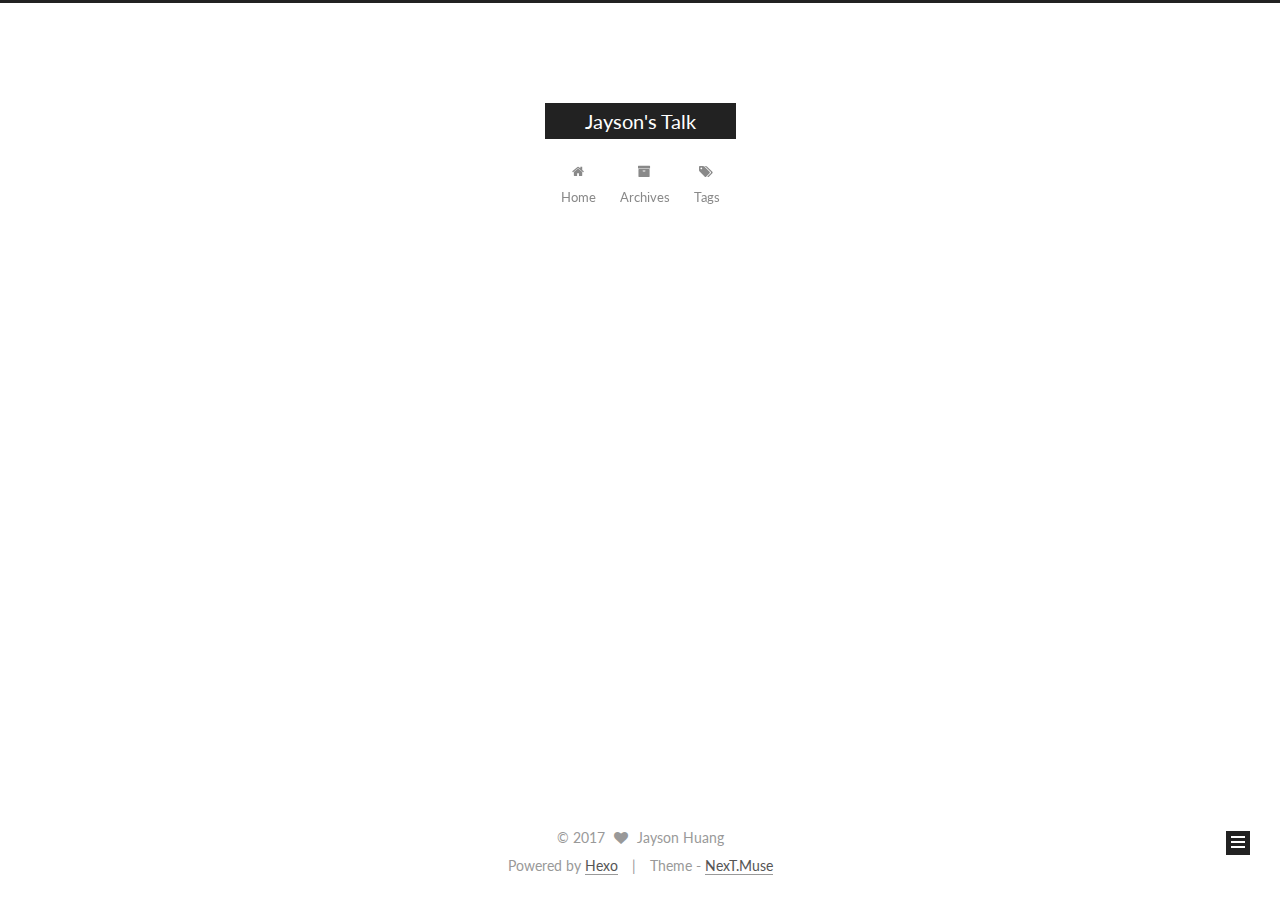
==== commit 46ecc931: "Site updated: 2017-06-15 18:30:56" ====
--- a/index.html
+++ b/index.html
@@ -200,7 +200,7 @@
             
               <i class="menu-item-icon fa fa-fw fa-home"></i> <br />
             
-            Startseite
+            Home
           </a>
         </li>
       
@@ -210,7 +210,7 @@
             
               <i class="menu-item-icon fa fa-fw fa-archive"></i> <br />
             
-            Archiv
+            Archives
           </a>
         </li>
       
@@ -226,43 +226,9 @@
       
 
       
-        <li class="menu-item menu-item-search">
-          
-            <a href="javascript:;" class="popup-trigger">
-          
-            
-              <i class="menu-item-icon fa fa-search fa-fw"></i> <br />
-            
-            Suche
-          </a>
-        </li>
-      
     </ul>
   
 
-  
-    <div class="site-search">
-      
-  <div class="popup search-popup local-search-popup">
-  <div class="local-search-header clearfix">
-    <span class="search-icon">
-      <i class="fa fa-search"></i>
-    </span>
-    <span class="popup-btn-close">
-      <i class="fa fa-times-circle"></i>
-    </span>
-    <div class="local-search-input-wrapper">
-      <input autocomplete="off"
-             placeholder="Searching..." spellcheck="false"
-             type="text" id="local-search-input">
-    </div>
-  </div>
-  <div id="local-search-result"></div>
-</div>
-
-
-
-    </div>
   
 </nav>
 
@@ -316,7 +282,7 @@
                 <i class="fa fa-calendar-o"></i>
               </span>
               
-                <span class="post-meta-item-text">Veröffentlicht am</span>
+                <span class="post-meta-item-text">Posted on</span>
               
               <time title="Post created" itemprop="dateCreated datePublished" datetime="2017-06-15T16:52:54+08:00">
                 2017-06-15
@@ -447,7 +413,7 @@
             <div class="site-state-item site-state-posts">
               <a href="/archives/">
                 <span class="site-state-item-count">1</span>
-                <span class="site-state-item-name">Artikel</span>
+                <span class="site-state-item-name">posts</span>
               </a>
             </div>
           
@@ -460,7 +426,7 @@
             <div class="site-state-item site-state-tags">
               <a href="/tags/index.html">
                 <span class="site-state-item-count">1</span>
-                <span class="site-state-item-name">Tags</span>
+                <span class="site-state-item-name">tags</span>
               </a>
             </div>
           
@@ -510,7 +476,7 @@
 
 
 <div class="powered-by">
-  Erstellt mit  <a class="theme-link" href="https://hexo.io">Hexo</a>
+  Powered by <a class="theme-link" href="https://hexo.io">Hexo</a>
 </div>
 
 <div class="theme-info">
@@ -652,323 +618,6 @@
 
   
 
-  <script type="text/javascript">
-    // Popup Window;
-    var isfetched = false;
-    var isXml = true;
-    // Search DB path;
-    var search_path = "";
-    if (search_path.length === 0) {
-      search_path = "search.xml";
-    } else if (/json$/i.test(search_path)) {
-      isXml = false;
-    }
-    var path = "/" + search_path;
-    // monitor main search box;
-
-    var onPopupClose = function (e) {
-      $('.popup').hide();
-      $('#local-search-input').val('');
-      $('.search-result-list').remove();
-      $('#no-result').remove();
-      $(".local-search-pop-overlay").remove();
-      $('body').css('overflow', '');
-    }
-
-    function proceedsearch() {
-      $("body")
-        .append('<div class="search-popup-overlay local-search-pop-overlay"></div>')
-        .css('overflow', 'hidden');
-      $('.search-popup-overlay').click(onPopupClose);
-      $('.popup').toggle();
-      var $localSearchInput = $('#local-search-input');
-      $localSearchInput.attr("autocapitalize", "none");
-      $localSearchInput.attr("autocorrect", "off");
-      $localSearchInput.focus();
-    }
-
-    // search function;
-    var searchFunc = function(path, search_id, content_id) {
-      'use strict';
-
-      // start loading animation
-      $("body")
-        .append('<div class="search-popup-overlay local-search-pop-overlay">' +
-          '<div id="search-loading-icon">' +
-          '<i class="fa fa-spinner fa-pulse fa-5x fa-fw"></i>' +
-          '</div>' +
-          '</div>')
-        .css('overflow', 'hidden');
-      $("#search-loading-icon").css('margin', '20% auto 0 auto').css('text-align', 'center');
-
-      $.ajax({
-        url: path,
-        dataType: isXml ? "xml" : "json",
-        async: true,
-        success: function(res) {
-          // get the contents from search data
-          isfetched = true;
-          $('.popup').detach().appendTo('.header-inner');
-          var datas = isXml ? $("entry", res).map(function() {
-            return {
-              title: $("title", this).text(),
-              content: $("content",this).text(),
-              url: $("url" , this).text()
-            };
-          }).get() : res;
-          var input = document.getElementById(search_id);
-          var resultContent = document.getElementById(content_id);
-          var inputEventFunction = function() {
-            var searchText = input.value.trim().toLowerCase();
-            var keywords = searchText.split(/[\s\-]+/);
-            if (keywords.length > 1) {
-              keywords.push(searchText);
-            }
-            var resultItems = [];
-            if (searchText.length > 0) {
-              // perform local searching
-              datas.forEach(function(data) {
-                var isMatch = false;
-                var hitCount = 0;
-                var searchTextCount = 0;
-                var title = data.title.trim();
-                var titleInLowerCase = title.toLowerCase();
-                var content = data.content.trim().replace(/<[^>]+>/g,"");
-                var contentInLowerCase = content.toLowerCase();
-                var articleUrl = decodeURIComponent(data.url);
-                var indexOfTitle = [];
-                var indexOfContent = [];
-                // only match articles with not empty titles
-                if(title != '') {
-                  keywords.forEach(function(keyword) {
-                    function getIndexByWord(word, text, caseSensitive) {
-                      var wordLen = word.length;
-                      if (wordLen === 0) {
-                        return [];
-                      }
-                      var startPosition = 0, position = [], index = [];
-                      if (!caseSensitive) {
-                        text = text.toLowerCase();
-                        word = word.toLowerCase();
-                      }
-                      while ((position = text.indexOf(word, startPosition)) > -1) {
-                        index.push({position: position, word: word});
-                        startPosition = position + wordLen;
-                      }
-                      return index;
-                    }
-
-                    indexOfTitle = indexOfTitle.concat(getIndexByWord(keyword, titleInLowerCase, false));
-                    indexOfContent = indexOfContent.concat(getIndexByWord(keyword, contentInLowerCase, false));
-                  });
-                  if (indexOfTitle.length > 0 || indexOfContent.length > 0) {
-                    isMatch = true;
-                    hitCount = indexOfTitle.length + indexOfContent.length;
-                  }
-                }
-
-                // show search results
-
-                if (isMatch) {
-                  // sort index by position of keyword
-
-                  [indexOfTitle, indexOfContent].forEach(function (index) {
-                    index.sort(function (itemLeft, itemRight) {
-                      if (itemRight.position !== itemLeft.position) {
-                        return itemRight.position - itemLeft.position;
-                      } else {
-                        return itemLeft.word.length - itemRight.word.length;
-                      }
-                    });
-                  });
-
-                  // merge hits into slices
-
-                  function mergeIntoSlice(text, start, end, index) {
-                    var item = index[index.length - 1];
-                    var position = item.position;
-                    var word = item.word;
-                    var hits = [];
-                    var searchTextCountInSlice = 0;
-                    while (position + word.length <= end && index.length != 0) {
-                      if (word === searchText) {
-                        searchTextCountInSlice++;
-                      }
-                      hits.push({position: position, length: word.length});
-                      var wordEnd = position + word.length;
-
-                      // move to next position of hit
-
-                      index.pop();
-                      while (index.length != 0) {
-                        item = index[index.length - 1];
-                        position = item.position;
-                        word = item.word;
-                        if (wordEnd > position) {
-                          index.pop();
-                        } else {
-                          break;
-                        }
-                      }
-                    }
-                    searchTextCount += searchTextCountInSlice;
-                    return {
-                      hits: hits,
-                      start: start,
-                      end: end,
-                      searchTextCount: searchTextCountInSlice
-                    };
-                  }
-
-                  var slicesOfTitle = [];
-                  if (indexOfTitle.length != 0) {
-                    slicesOfTitle.push(mergeIntoSlice(title, 0, title.length, indexOfTitle));
-                  }
-
-                  var slicesOfContent = [];
-                  while (indexOfContent.length != 0) {
-                    var item = indexOfContent[indexOfContent.length - 1];
-                    var position = item.position;
-                    var word = item.word;
-                    // cut out 100 characters
-                    var start = position - 20;
-                    var end = position + 80;
-                    if(start < 0){
-                      start = 0;
-                    }
-                    if (end < position + word.length) {
-                      end = position + word.length;
-                    }
-                    if(end > content.length){
-                      end = content.length;
-                    }
-                    slicesOfContent.push(mergeIntoSlice(content, start, end, indexOfContent));
-                  }
-
-                  // sort slices in content by search text's count and hits' count
-
-                  slicesOfContent.sort(function (sliceLeft, sliceRight) {
-                    if (sliceLeft.searchTextCount !== sliceRight.searchTextCount) {
-                      return sliceRight.searchTextCount - sliceLeft.searchTextCount;
-                    } else if (sliceLeft.hits.length !== sliceRight.hits.length) {
-                      return sliceRight.hits.length - sliceLeft.hits.length;
-                    } else {
-                      return sliceLeft.start - sliceRight.start;
-                    }
-                  });
-
-                  // select top N slices in content
-
-                  var upperBound = parseInt('1');
-                  if (upperBound >= 0) {
-                    slicesOfContent = slicesOfContent.slice(0, upperBound);
-                  }
-
-                  // highlight title and content
-
-                  function highlightKeyword(text, slice) {
-                    var result = '';
-                    var prevEnd = slice.start;
-                    slice.hits.forEach(function (hit) {
-                      result += text.substring(prevEnd, hit.position);
-                      var end = hit.position + hit.length;
-                      result += '<b class="search-keyword">' + text.substring(hit.position, end) + '</b>';
-                      prevEnd = end;
-                    });
-                    result += text.substring(prevEnd, slice.end);
-                    return result;
-                  }
-
-                  var resultItem = '';
-
-                  if (slicesOfTitle.length != 0) {
-                    resultItem += "<li><a href='" + articleUrl + "' class='search-result-title'>" + highlightKeyword(title, slicesOfTitle[0]) + "</a>";
-                  } else {
-                    resultItem += "<li><a href='" + articleUrl + "' class='search-result-title'>" + title + "</a>";
-                  }
-
-                  slicesOfContent.forEach(function (slice) {
-                    resultItem += "<a href='" + articleUrl + "'>" +
-                      "<p class=\"search-result\">" + highlightKeyword(content, slice) +
-                      "...</p>" + "</a>";
-                  });
-
-                  resultItem += "</li>";
-                  resultItems.push({
-                    item: resultItem,
-                    searchTextCount: searchTextCount,
-                    hitCount: hitCount,
-                    id: resultItems.length
-                  });
-                }
-              })
-            };
-            if (keywords.length === 1 && keywords[0] === "") {
-              resultContent.innerHTML = '<div id="no-result"><i class="fa fa-search fa-5x" /></div>'
-            } else if (resultItems.length === 0) {
-              resultContent.innerHTML = '<div id="no-result"><i class="fa fa-frown-o fa-5x" /></div>'
-            } else {
-              resultItems.sort(function (resultLeft, resultRight) {
-                if (resultLeft.searchTextCount !== resultRight.searchTextCount) {
-                  return resultRight.searchTextCount - resultLeft.searchTextCount;
-                } else if (resultLeft.hitCount !== resultRight.hitCount) {
-                  return resultRight.hitCount - resultLeft.hitCount;
-                } else {
-                  return resultRight.id - resultLeft.id;
-                }
-              });
-              var searchResultList = '<ul class=\"search-result-list\">';
-              resultItems.forEach(function (result) {
-                searchResultList += result.item;
-              })
-              searchResultList += "</ul>";
-              resultContent.innerHTML = searchResultList;
-            }
-          }
-
-          if ('auto' === 'auto') {
-            input.addEventListener('input', inputEventFunction);
-          } else {
-            $('.search-icon').click(inputEventFunction);
-            input.addEventListener('keypress', function (event) {
-              if (event.keyCode === 13) {
-                inputEventFunction();
-              }
-            });
-          }
-
-          // remove loading animation
-          $(".local-search-pop-overlay").remove();
-          $('body').css('overflow', '');
-
-          proceedsearch();
-        }
-      });
-    }
-
-    // handle and trigger popup window;
-    $('.popup-trigger').click(function(e) {
-      e.stopPropagation();
-      if (isfetched === false) {
-        searchFunc(path, 'local-search-input', 'local-search-result');
-      } else {
-        proceedsearch();
-      };
-    });
-
-    $('.popup-btn-close').click(onPopupClose);
-    $('.popup').click(function(e){
-      e.stopPropagation();
-    });
-    $(document).on('keyup', function (event) {
-      var shouldDismissSearchPopup = event.which === 27 &&
-        $('.search-popup').is(':visible');
-      if (shouldDismissSearchPopup) {
-        onPopupClose();
-      }
-    });
-  </script>
-
 
 
 
--- a/css/main.css
+++ b/css/main.css
@@ -1677,7 +1677,7 @@
   width: 4px;
   height: 4px;
   border-radius: 50%;
-  background: #5eff03;
+  background: #ad6055;
 }
 .links-of-blogroll {
   font-size: 13px;
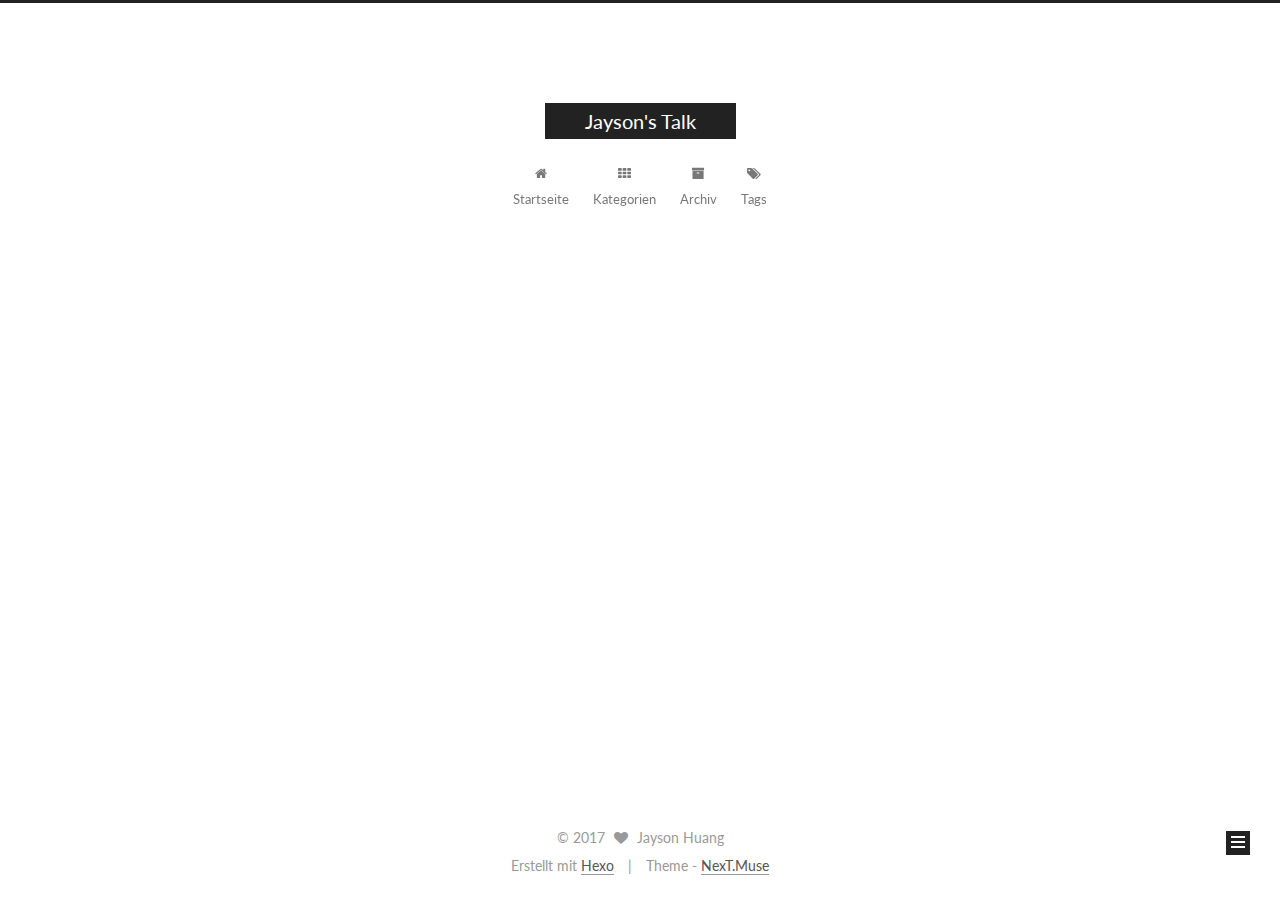
==== commit ee05eb70: "Site updated: 2017-06-15 18:44:57" ====
--- a/index.html
+++ b/index.html
@@ -200,17 +200,27 @@
             
               <i class="menu-item-icon fa fa-fw fa-home"></i> <br />
             
-            Home
+            Startseite
           </a>
         </li>
       
         
+        <li class="menu-item menu-item-categories">
+          <a href="/categories/" rel="section">
+            
+              <i class="menu-item-icon fa fa-fw fa-th"></i> <br />
+            
+            Kategorien
+          </a>
+        </li>
+      
+        
         <li class="menu-item menu-item-archives">
           <a href="/archives/" rel="section">
             
               <i class="menu-item-icon fa fa-fw fa-archive"></i> <br />
             
-            Archives
+            Archiv
           </a>
         </li>
       
@@ -282,7 +292,7 @@
                 <i class="fa fa-calendar-o"></i>
               </span>
               
-                <span class="post-meta-item-text">Posted on</span>
+                <span class="post-meta-item-text">Veröffentlicht am</span>
               
               <time title="Post created" itemprop="dateCreated datePublished" datetime="2017-06-15T16:52:54+08:00">
                 2017-06-15
@@ -297,17 +307,6 @@
           
 
           
-            
-              <span class="post-comments-count">
-                <span class="post-meta-divider">|</span>
-                <span class="post-meta-item-icon">
-                  <i class="fa fa-comment-o"></i>
-                </span>
-                <a href="/2017/06/15/cover/#comments" itemprop="discussionUrl">
-                  <span class="post-comments-count disqus-comment-count"
-                        data-disqus-identifier="2017/06/15/cover/" itemprop="commentCount"></span>
-                </a>
-              </span>
             
           
 
@@ -413,7 +412,7 @@
             <div class="site-state-item site-state-posts">
               <a href="/archives/">
                 <span class="site-state-item-count">1</span>
-                <span class="site-state-item-name">posts</span>
+                <span class="site-state-item-name">Artikel</span>
               </a>
             </div>
           
@@ -426,7 +425,7 @@
             <div class="site-state-item site-state-tags">
               <a href="/tags/index.html">
                 <span class="site-state-item-count">1</span>
-                <span class="site-state-item-name">tags</span>
+                <span class="site-state-item-name">Tags</span>
               </a>
             </div>
           
@@ -476,7 +475,7 @@
 
 
 <div class="powered-by">
-  Powered by <a class="theme-link" href="https://hexo.io">Hexo</a>
+  Erstellt mit  <a class="theme-link" href="https://hexo.io">Hexo</a>
 </div>
 
 <div class="theme-info">
@@ -580,14 +579,6 @@
 
   
 
-    
-      <script id="dsq-count-scr" src="https://.disqus.com/count.js" async></script>
-    
-
-    
-
-  
-
 
 
 
--- a/css/main.css
+++ b/css/main.css
@@ -1520,6 +1520,121 @@
 .fancybox-close:hover {
   border: none;
 }
+#rewardButton {
+  cursor: pointer;
+  border: 0;
+  outline: 0;
+  border-radius: 100%;
+  padding: 0;
+  margin: 0;
+  letter-spacing: normal;
+  text-transform: none;
+  text-indent: 0px;
+  text-shadow: none;
+}
+#rewardButton span {
+  display: inline-block;
+  width: 80px;
+  height: 35px;
+  border-radius: 5px;
+  color: #fff;
+  font-weight: 400;
+  font-style: normal;
+  font-variant: normal;
+  font-stretch: normal;
+  font-size: 18px;
+  font-family: "Microsoft Yahei";
+  background: #f44336;
+}
+#rewardButton span:hover {
+  background: #f7877f;
+}
+#QR {
+  padding-top: 20px;
+}
+#QR a {
+  border: 0;
+}
+#QR img {
+  width: 180px;
+  max-width: 100%;
+  display: inline-block;
+  margin: 0.8em 2em 0 2em;
+}
+#wechat:hover p {
+  animation: roll 0.1s infinite linear;
+  -webkit-animation: roll 0.1s infinite linear;
+  -moz-animation: roll 0.1s infinite linear;
+}
+#alipay:hover p {
+  animation: roll 0.1s infinite linear;
+  -webkit-animation: roll 0.1s infinite linear;
+  -moz-animation: roll 0.1s infinite linear;
+}
+@-moz-keyframes roll {
+  from {
+    -webkit-transform: rotateZ(30deg);
+    -moz-transform: rotateZ(30deg);
+    -ms-transform: rotateZ(30deg);
+    -o-transform: rotateZ(30deg);
+    transform: rotateZ(30deg);
+  }
+  to {
+    -webkit-transform: rotateZ(-30deg);
+    -moz-transform: rotateZ(-30deg);
+    -ms-transform: rotateZ(-30deg);
+    -o-transform: rotateZ(-30deg);
+    transform: rotateZ(-30deg);
+  }
+}
+@-webkit-keyframes roll {
+  from {
+    -webkit-transform: rotateZ(30deg);
+    -moz-transform: rotateZ(30deg);
+    -ms-transform: rotateZ(30deg);
+    -o-transform: rotateZ(30deg);
+    transform: rotateZ(30deg);
+  }
+  to {
+    -webkit-transform: rotateZ(-30deg);
+    -moz-transform: rotateZ(-30deg);
+    -ms-transform: rotateZ(-30deg);
+    -o-transform: rotateZ(-30deg);
+    transform: rotateZ(-30deg);
+  }
+}
+@-o-keyframes roll {
+  from {
+    -webkit-transform: rotateZ(30deg);
+    -moz-transform: rotateZ(30deg);
+    -ms-transform: rotateZ(30deg);
+    -o-transform: rotateZ(30deg);
+    transform: rotateZ(30deg);
+  }
+  to {
+    -webkit-transform: rotateZ(-30deg);
+    -moz-transform: rotateZ(-30deg);
+    -ms-transform: rotateZ(-30deg);
+    -o-transform: rotateZ(-30deg);
+    transform: rotateZ(-30deg);
+  }
+}
+@keyframes roll {
+  from {
+    -webkit-transform: rotateZ(30deg);
+    -moz-transform: rotateZ(30deg);
+    -ms-transform: rotateZ(30deg);
+    -o-transform: rotateZ(30deg);
+    transform: rotateZ(30deg);
+  }
+  to {
+    -webkit-transform: rotateZ(-30deg);
+    -moz-transform: rotateZ(-30deg);
+    -ms-transform: rotateZ(-30deg);
+    -o-transform: rotateZ(-30deg);
+    transform: rotateZ(-30deg);
+  }
+}
 .sidebar {
   position: fixed;
   right: 0;
@@ -1677,7 +1792,7 @@
   width: 4px;
   height: 4px;
   border-radius: 50%;
-  background: #ad6055;
+  background: #c3aa58;
 }
 .links-of-blogroll {
   font-size: 13px;
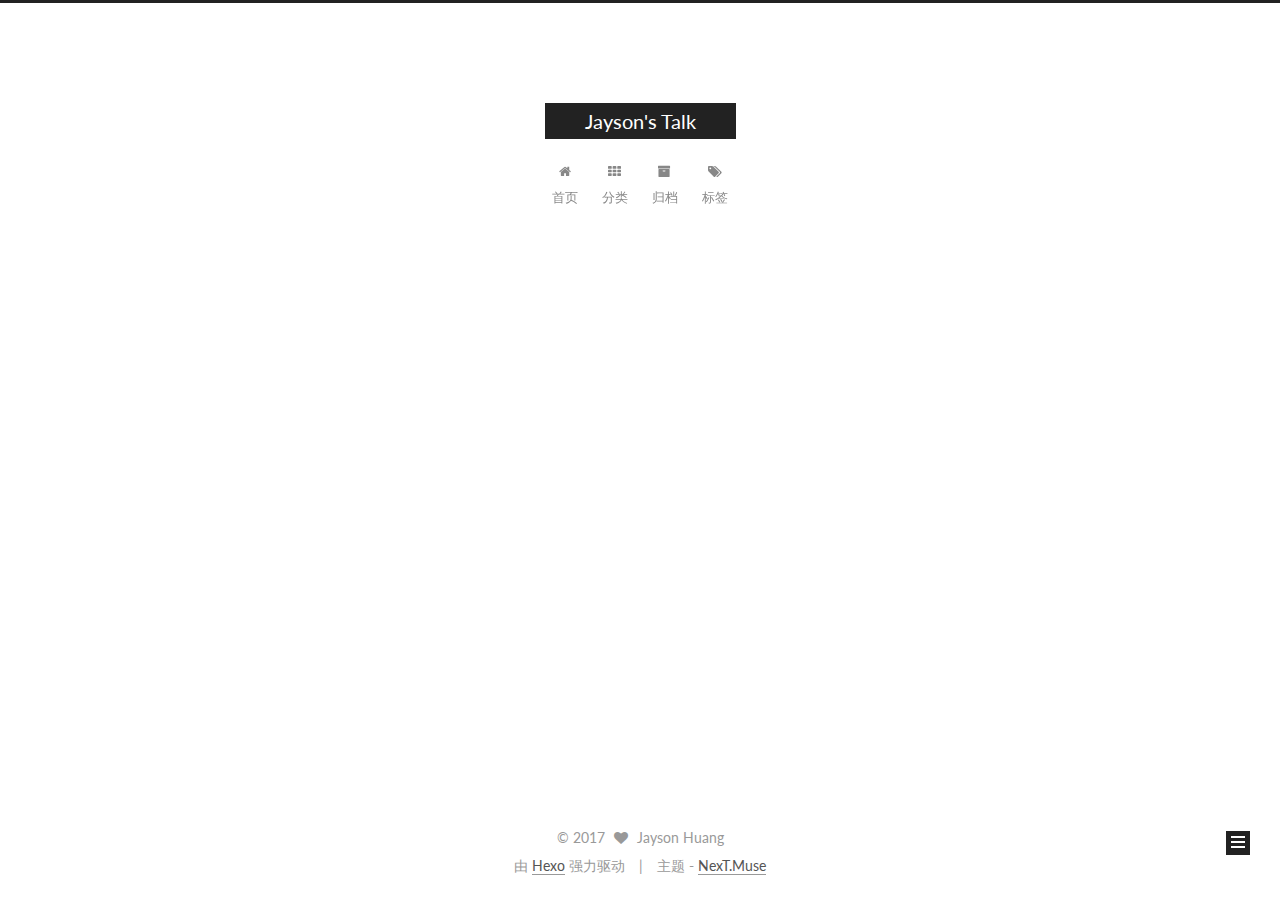
==== commit 23caf19a: "Site updated: 2017-06-15 18:51:02" ====
--- a/index.html
+++ b/index.html
@@ -5,7 +5,7 @@
   
 
 
-<html class="theme-next muse use-motion" lang="">
+<html class="theme-next muse use-motion" lang="zh-Hans">
 <head>
   <meta charset="UTF-8"/>
 <meta http-equiv="X-UA-Compatible" content="IE=edge" />
@@ -93,12 +93,15 @@
 
 
 
+<meta name="description" content="Welcome To My Blog!">
 <meta property="og:type" content="website">
 <meta property="og:title" content="Jayson&#39;s Talk">
 <meta property="og:url" content="https://jaybor.github.io/index.html">
 <meta property="og:site_name" content="Jayson&#39;s Talk">
+<meta property="og:description" content="Welcome To My Blog!">
 <meta name="twitter:card" content="summary">
 <meta name="twitter:title" content="Jayson&#39;s Talk">
+<meta name="twitter:description" content="Welcome To My Blog!">
 
 
 
@@ -112,7 +115,7 @@
     motion: true,
     duoshuo: {
       userId: '0',
-      author: 'Author'
+      author: '博主'
     },
     algolia: {
       applicationID: '',
@@ -150,7 +153,7 @@
 
 </head>
 
-<body itemscope itemtype="http://schema.org/WebPage" lang="">
+<body itemscope itemtype="http://schema.org/WebPage" lang="zh-Hans">
 
   
   
@@ -200,7 +203,7 @@
             
               <i class="menu-item-icon fa fa-fw fa-home"></i> <br />
             
-            Startseite
+            首页
           </a>
         </li>
       
@@ -210,7 +213,7 @@
             
               <i class="menu-item-icon fa fa-fw fa-th"></i> <br />
             
-            Kategorien
+            分类
           </a>
         </li>
       
@@ -220,7 +223,7 @@
             
               <i class="menu-item-icon fa fa-fw fa-archive"></i> <br />
             
-            Archiv
+            归档
           </a>
         </li>
       
@@ -230,7 +233,7 @@
             
               <i class="menu-item-icon fa fa-fw fa-tags"></i> <br />
             
-            Tags
+            标签
           </a>
         </li>
       
@@ -292,9 +295,9 @@
                 <i class="fa fa-calendar-o"></i>
               </span>
               
-                <span class="post-meta-item-text">Veröffentlicht am</span>
+                <span class="post-meta-item-text">发表于</span>
               
-              <time title="Post created" itemprop="dateCreated datePublished" datetime="2017-06-15T16:52:54+08:00">
+              <time title="创建于" itemprop="dateCreated datePublished" datetime="2017-06-15T16:52:54+08:00">
                 2017-06-15
               </time>
             
@@ -403,7 +406,7 @@
                alt="Jayson Huang" />
           <p class="site-author-name" itemprop="name">Jayson Huang</p>
            
-              <p class="site-description motion-element" itemprop="description"></p>
+              <p class="site-description motion-element" itemprop="description">Welcome To My Blog!</p>
           
         </div>
         <nav class="site-state motion-element">
@@ -412,7 +415,7 @@
             <div class="site-state-item site-state-posts">
               <a href="/archives/">
                 <span class="site-state-item-count">1</span>
-                <span class="site-state-item-name">Artikel</span>
+                <span class="site-state-item-name">日志</span>
               </a>
             </div>
           
@@ -425,7 +428,7 @@
             <div class="site-state-item site-state-tags">
               <a href="/tags/index.html">
                 <span class="site-state-item-count">1</span>
-                <span class="site-state-item-name">Tags</span>
+                <span class="site-state-item-name">标签</span>
               </a>
             </div>
           
@@ -475,11 +478,11 @@
 
 
 <div class="powered-by">
-  Erstellt mit  <a class="theme-link" href="https://hexo.io">Hexo</a>
+  由 <a class="theme-link" href="https://hexo.io">Hexo</a> 强力驱动
 </div>
 
 <div class="theme-info">
-  Theme -
+  主题 -
   <a class="theme-link" href="https://github.com/iissnan/hexo-theme-next">
     NexT.Muse
   </a>
--- a/css/main.css
+++ b/css/main.css
@@ -1792,7 +1792,7 @@
   width: 4px;
   height: 4px;
   border-radius: 50%;
-  background: #c3aa58;
+  background: #d12583;
 }
 .links-of-blogroll {
   font-size: 13px;
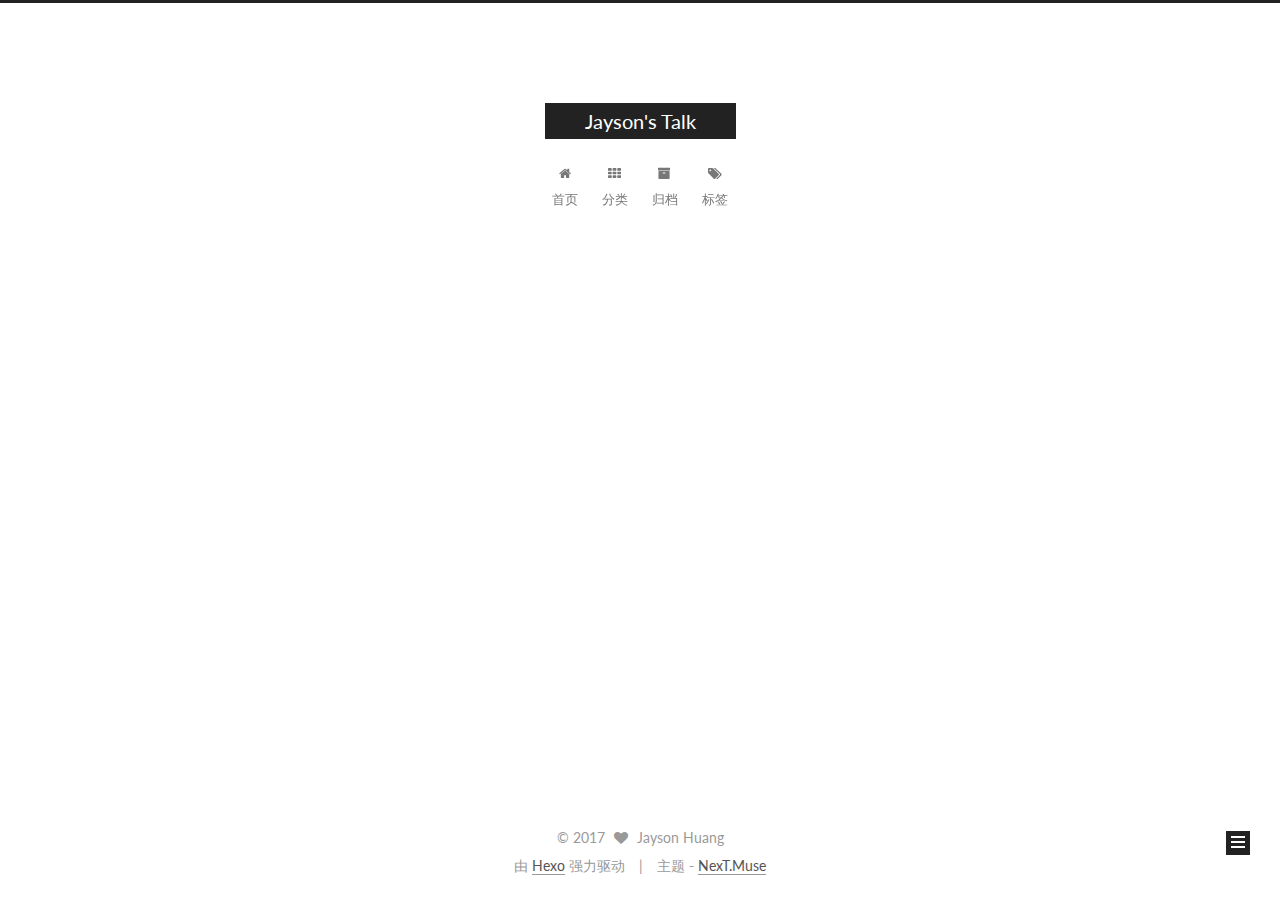
==== commit 6ac6669c: "Site updated: 2017-06-15 19:17:19" ====
--- a/index.html
+++ b/index.html
@@ -334,7 +334,9 @@
       
         
           
-            <p>Welcome To My Blog</p>
+            <blockquote class="blockquote-center">王小波说：人的一切痛苦,本质上都是对自己无能的愤怒</blockquote>
+
+<p>&lt;% note default%&gt; Welcome To My Blog&lt;% endnote %&gt;</p>
 
           
         
--- a/css/main.css
+++ b/css/main.css
@@ -1792,7 +1792,7 @@
   width: 4px;
   height: 4px;
   border-radius: 50%;
-  background: #d12583;
+  background: #9f4f65;
 }
 .links-of-blogroll {
   font-size: 13px;
